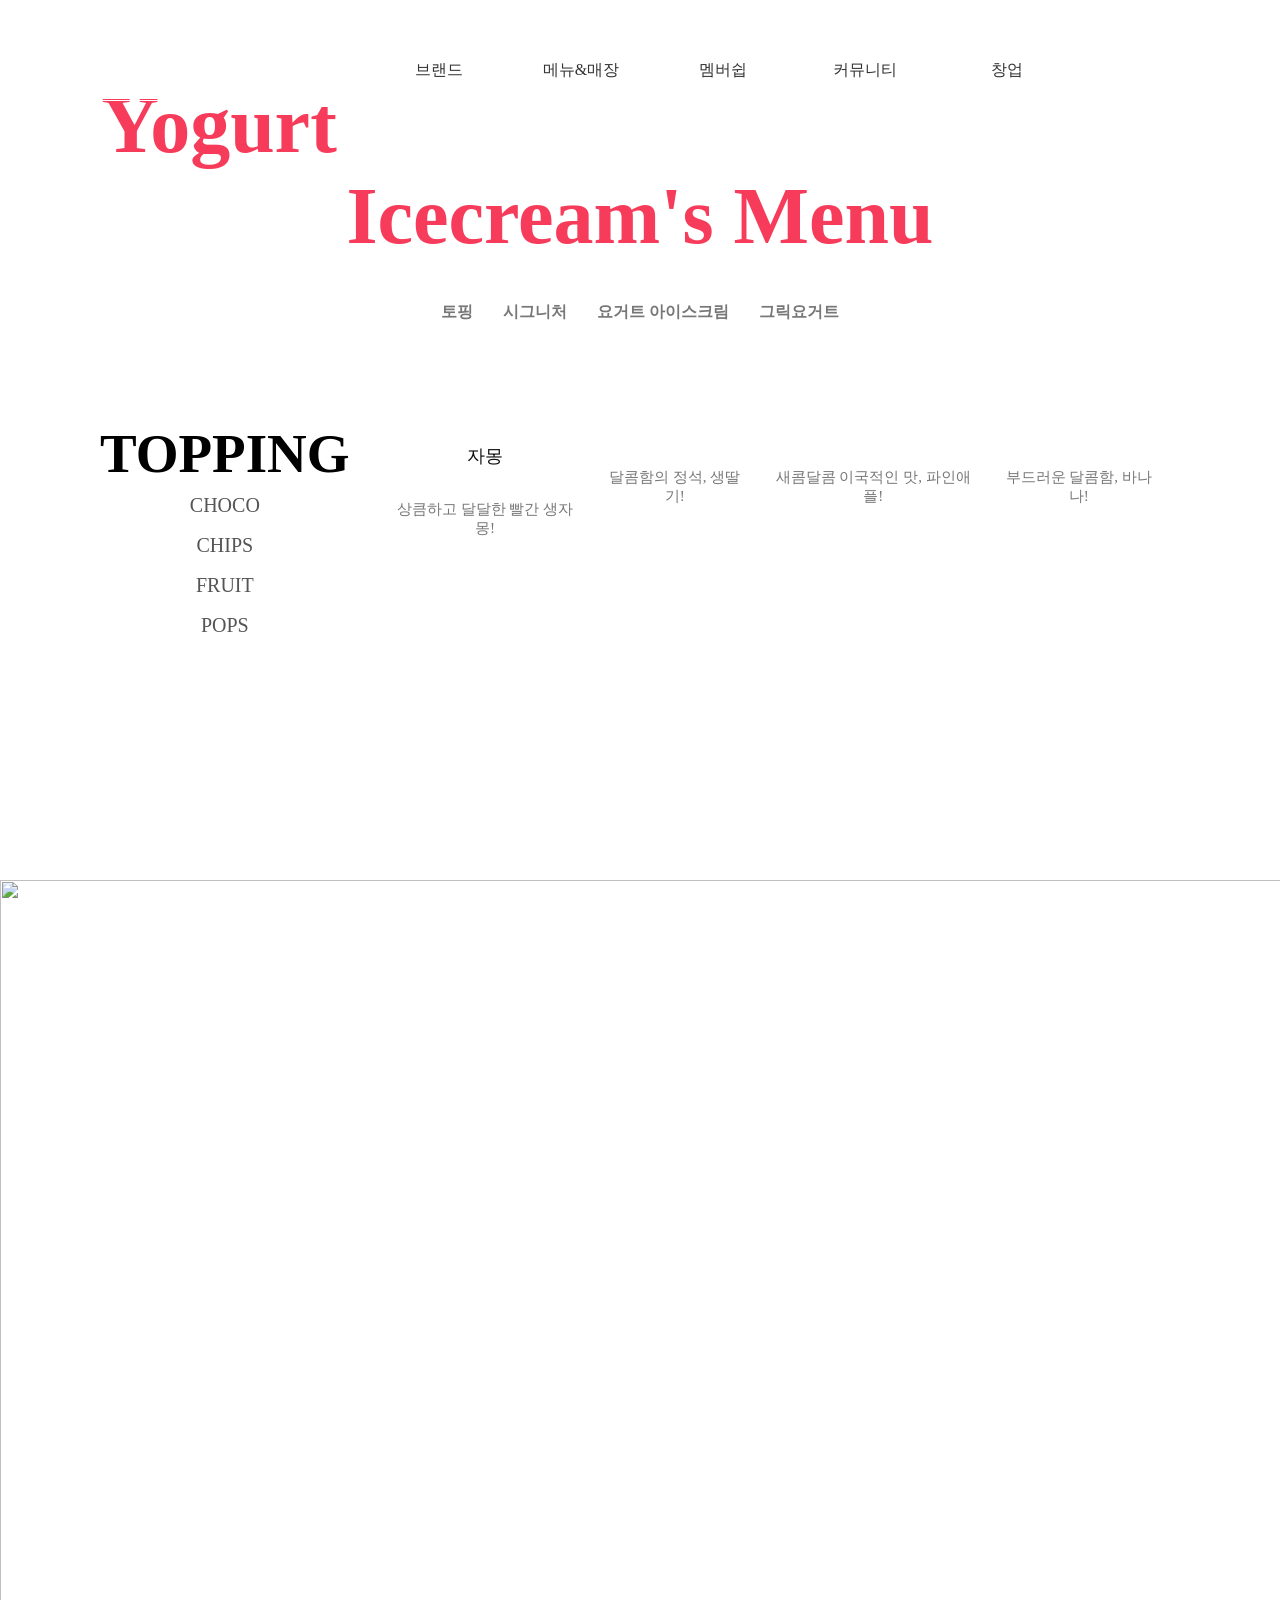
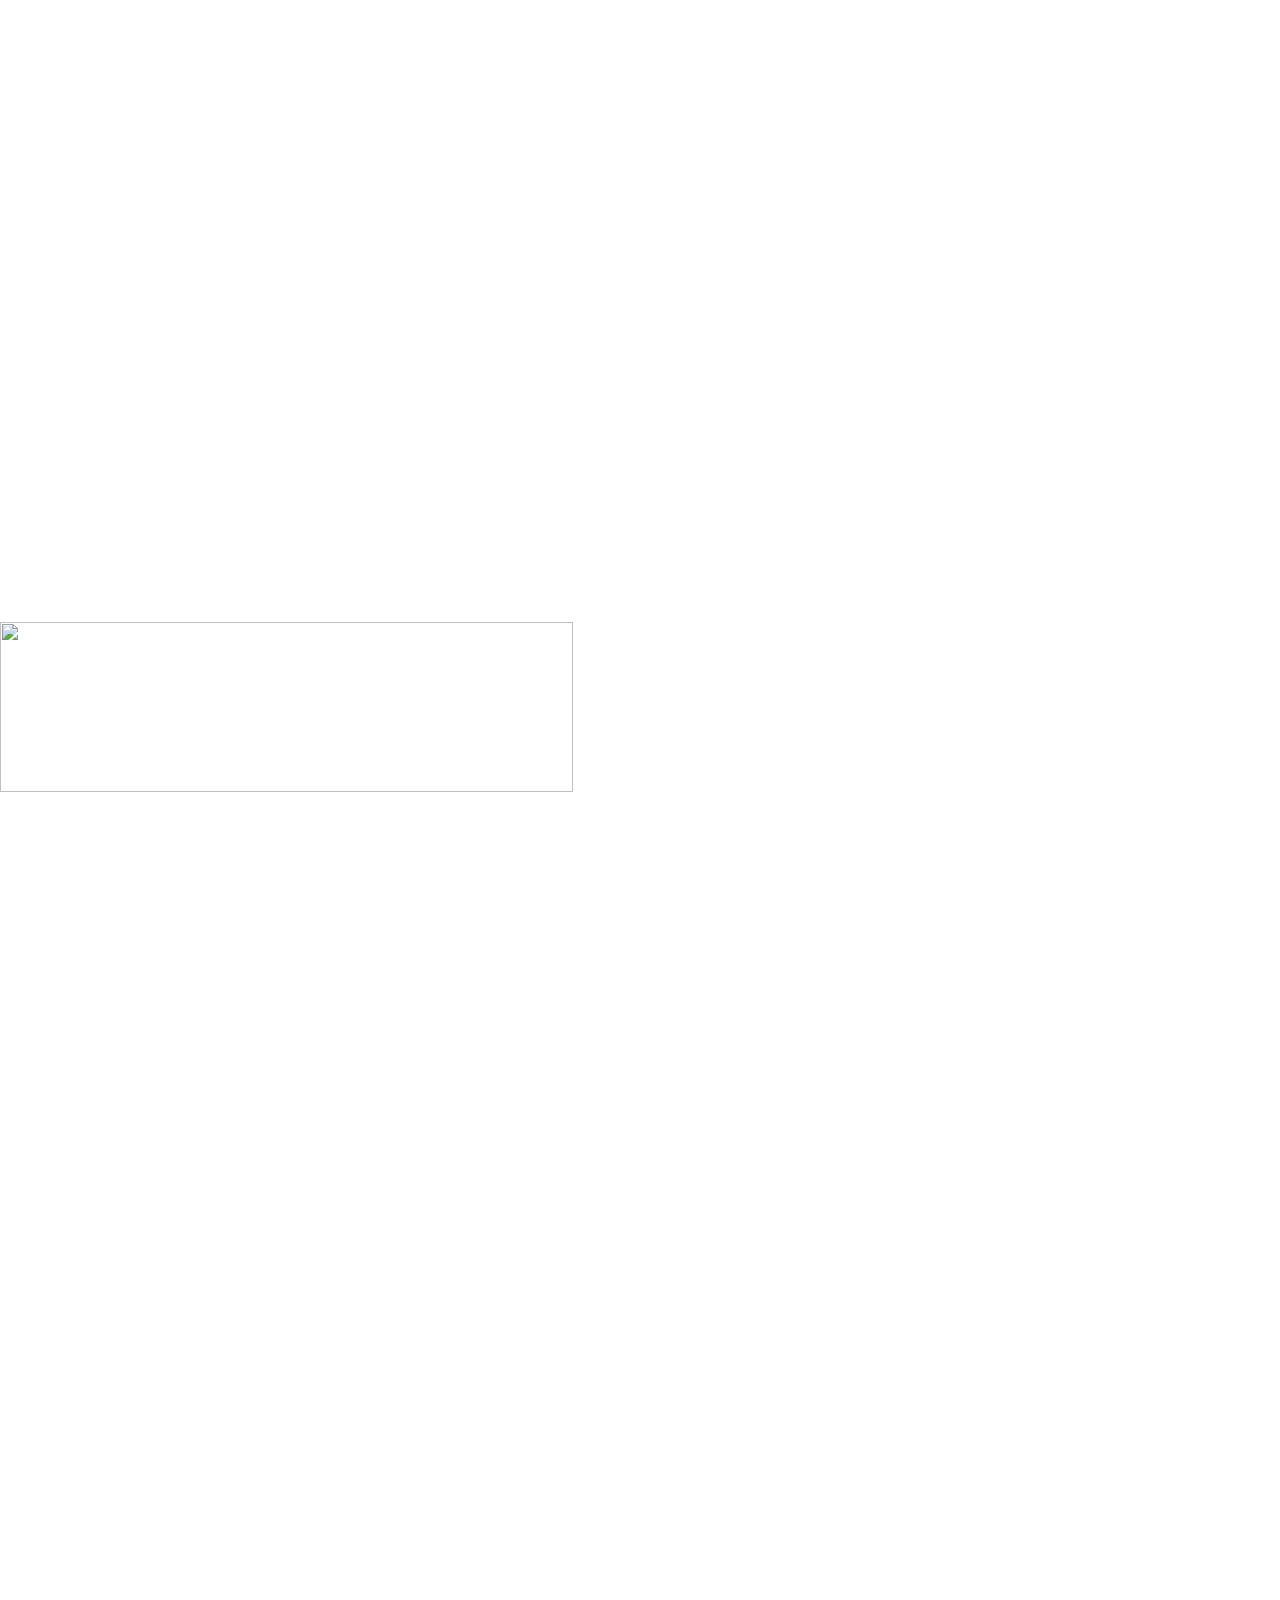
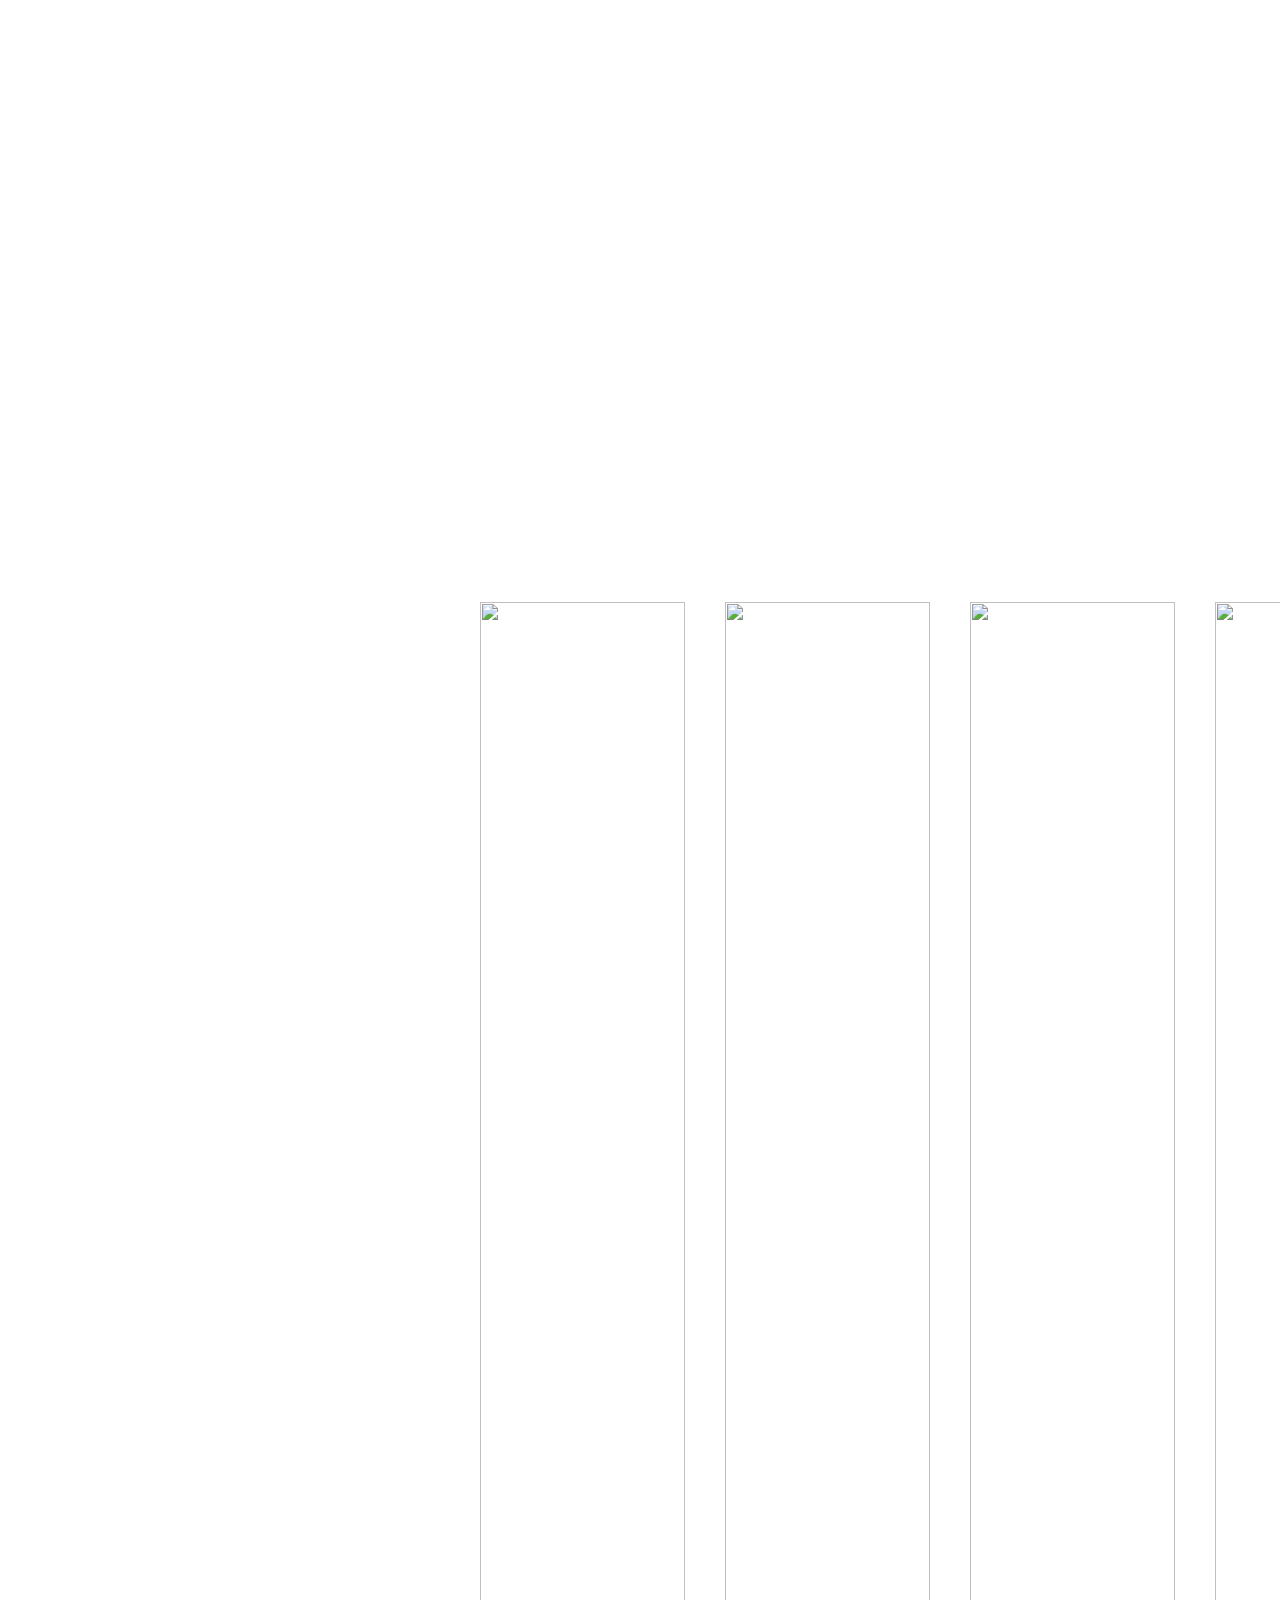
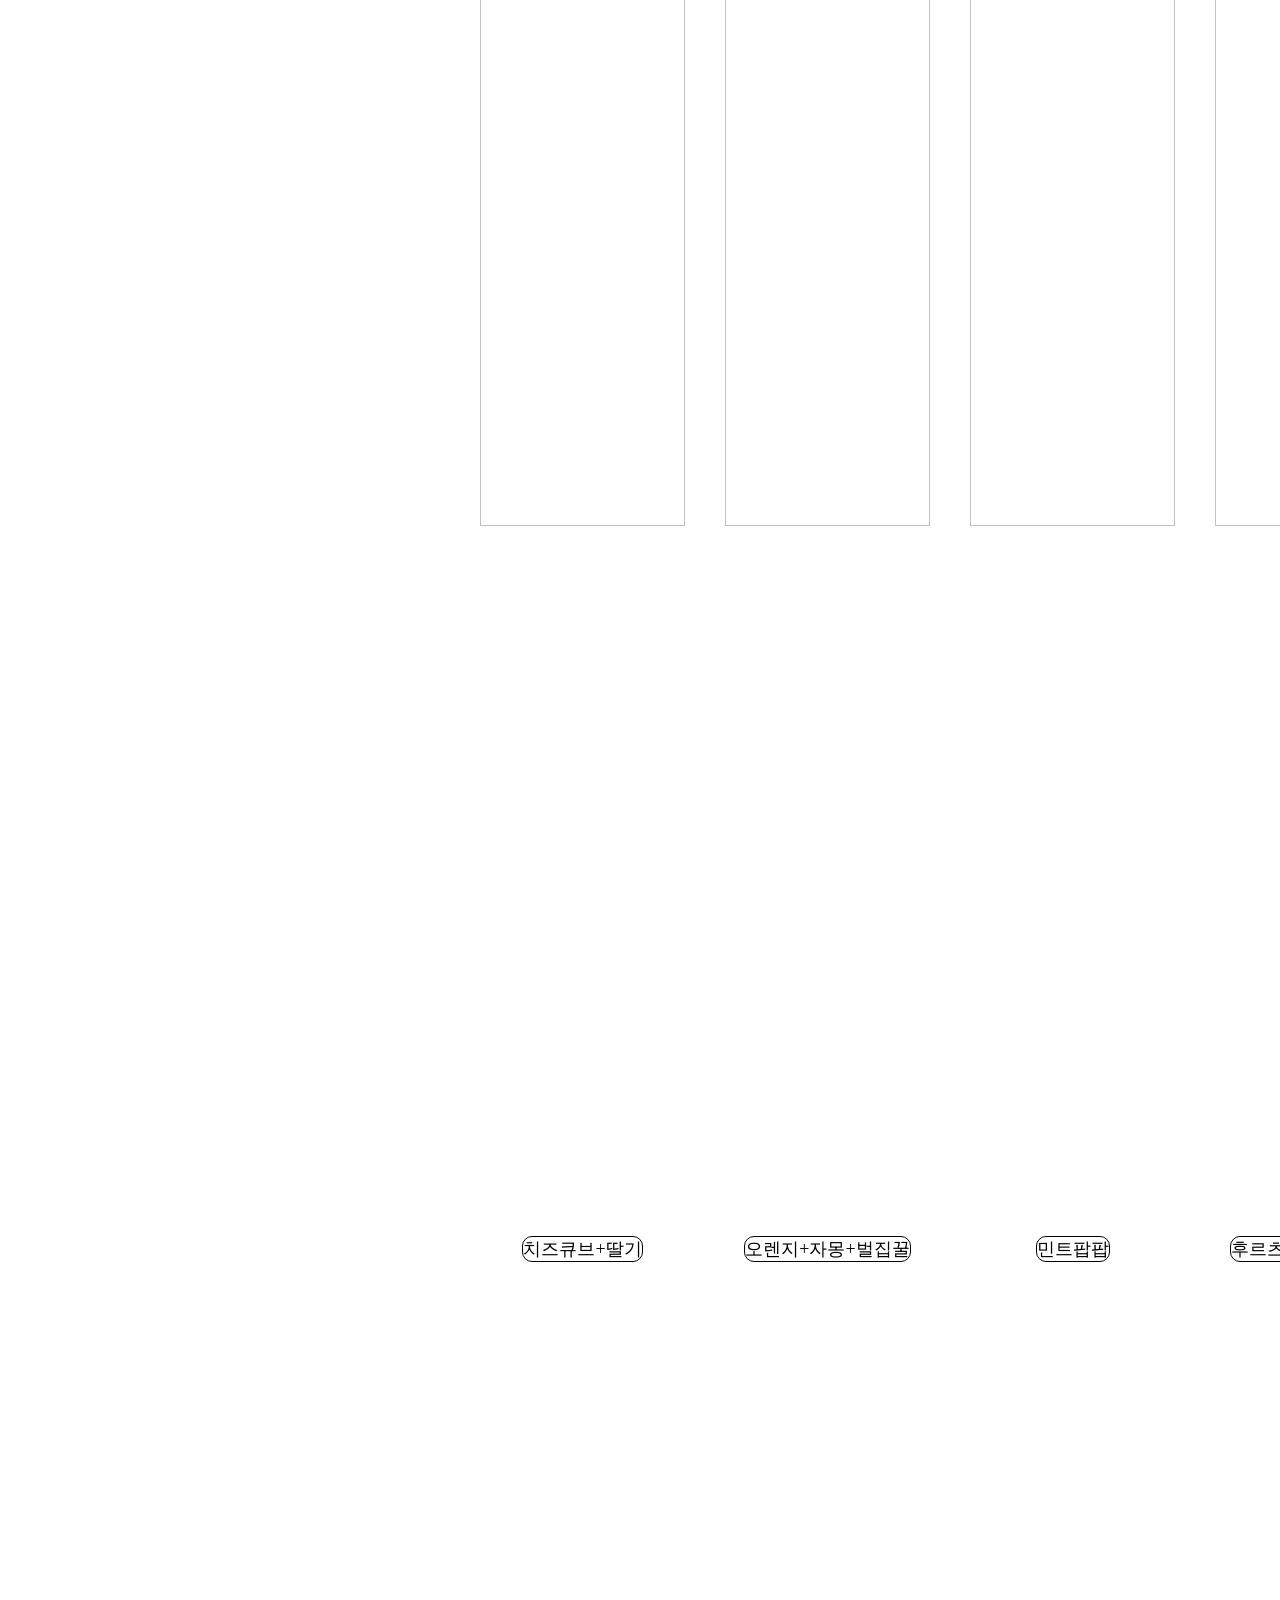
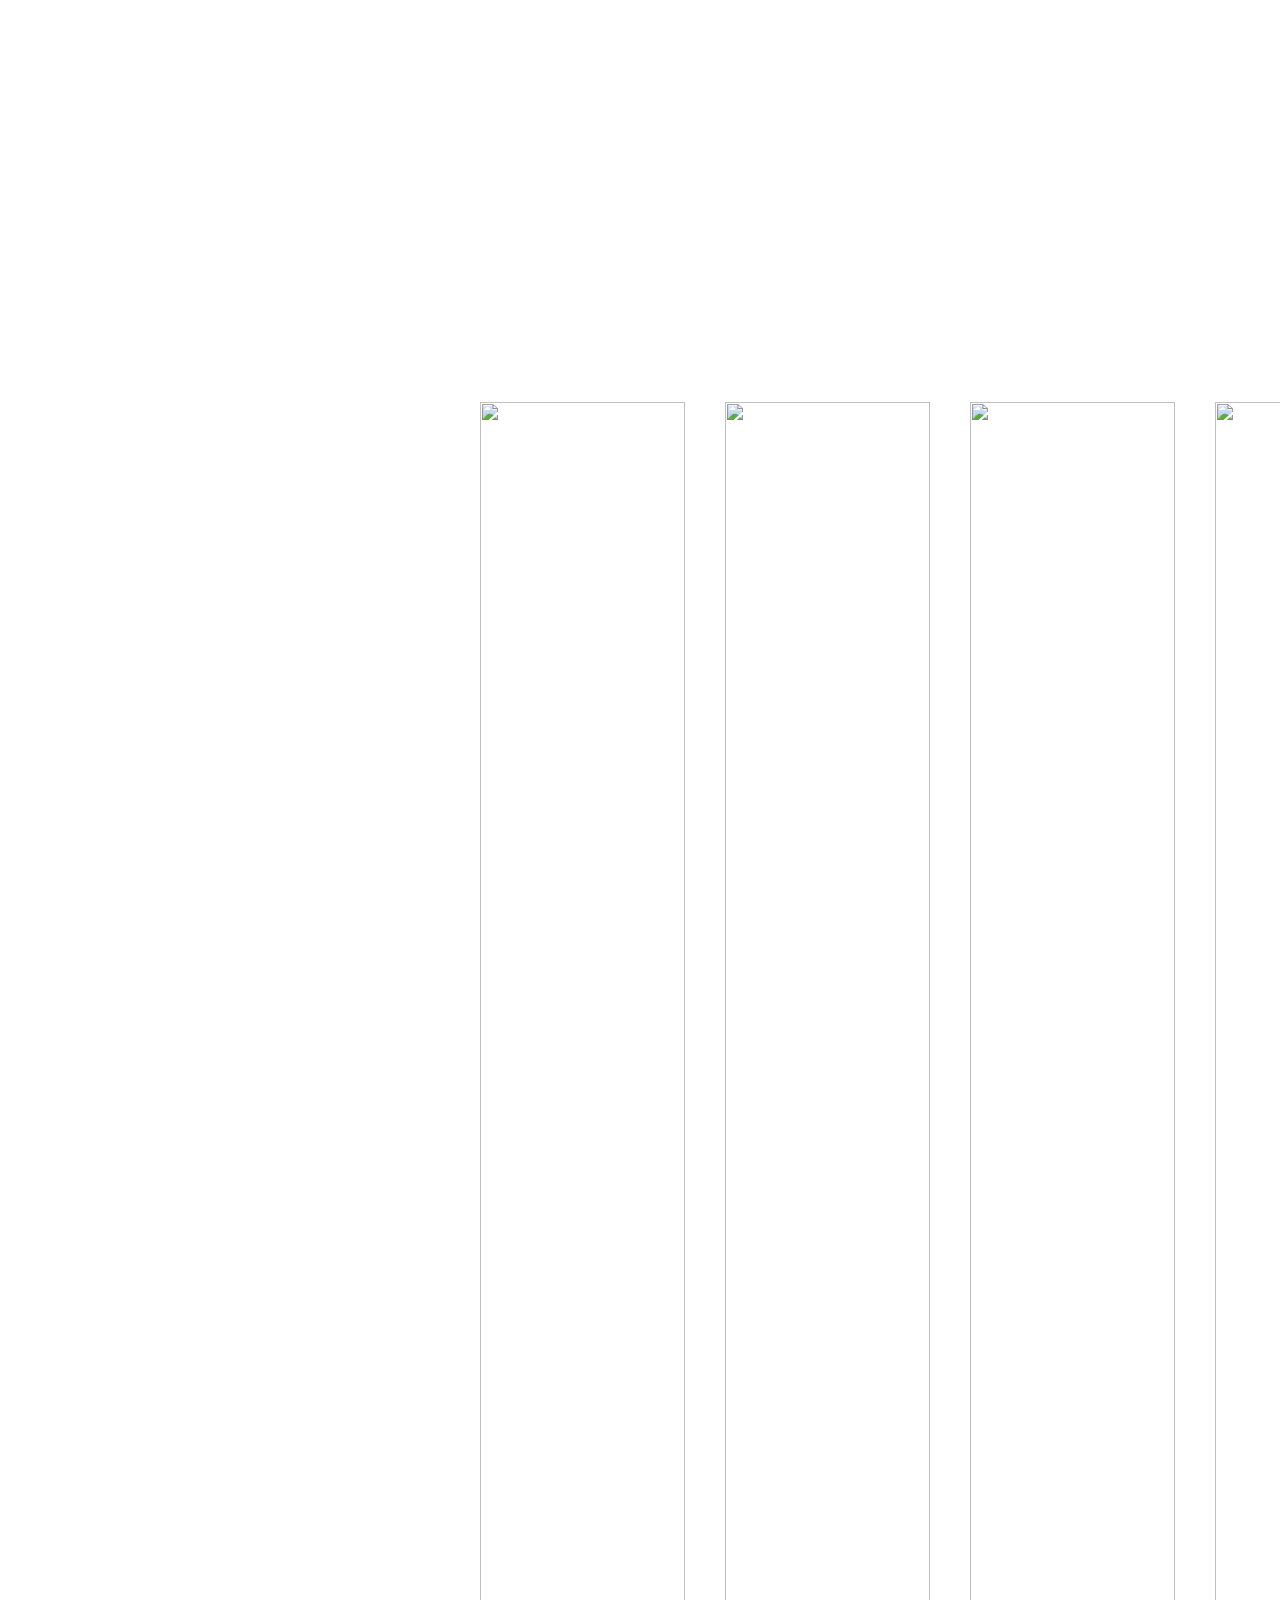
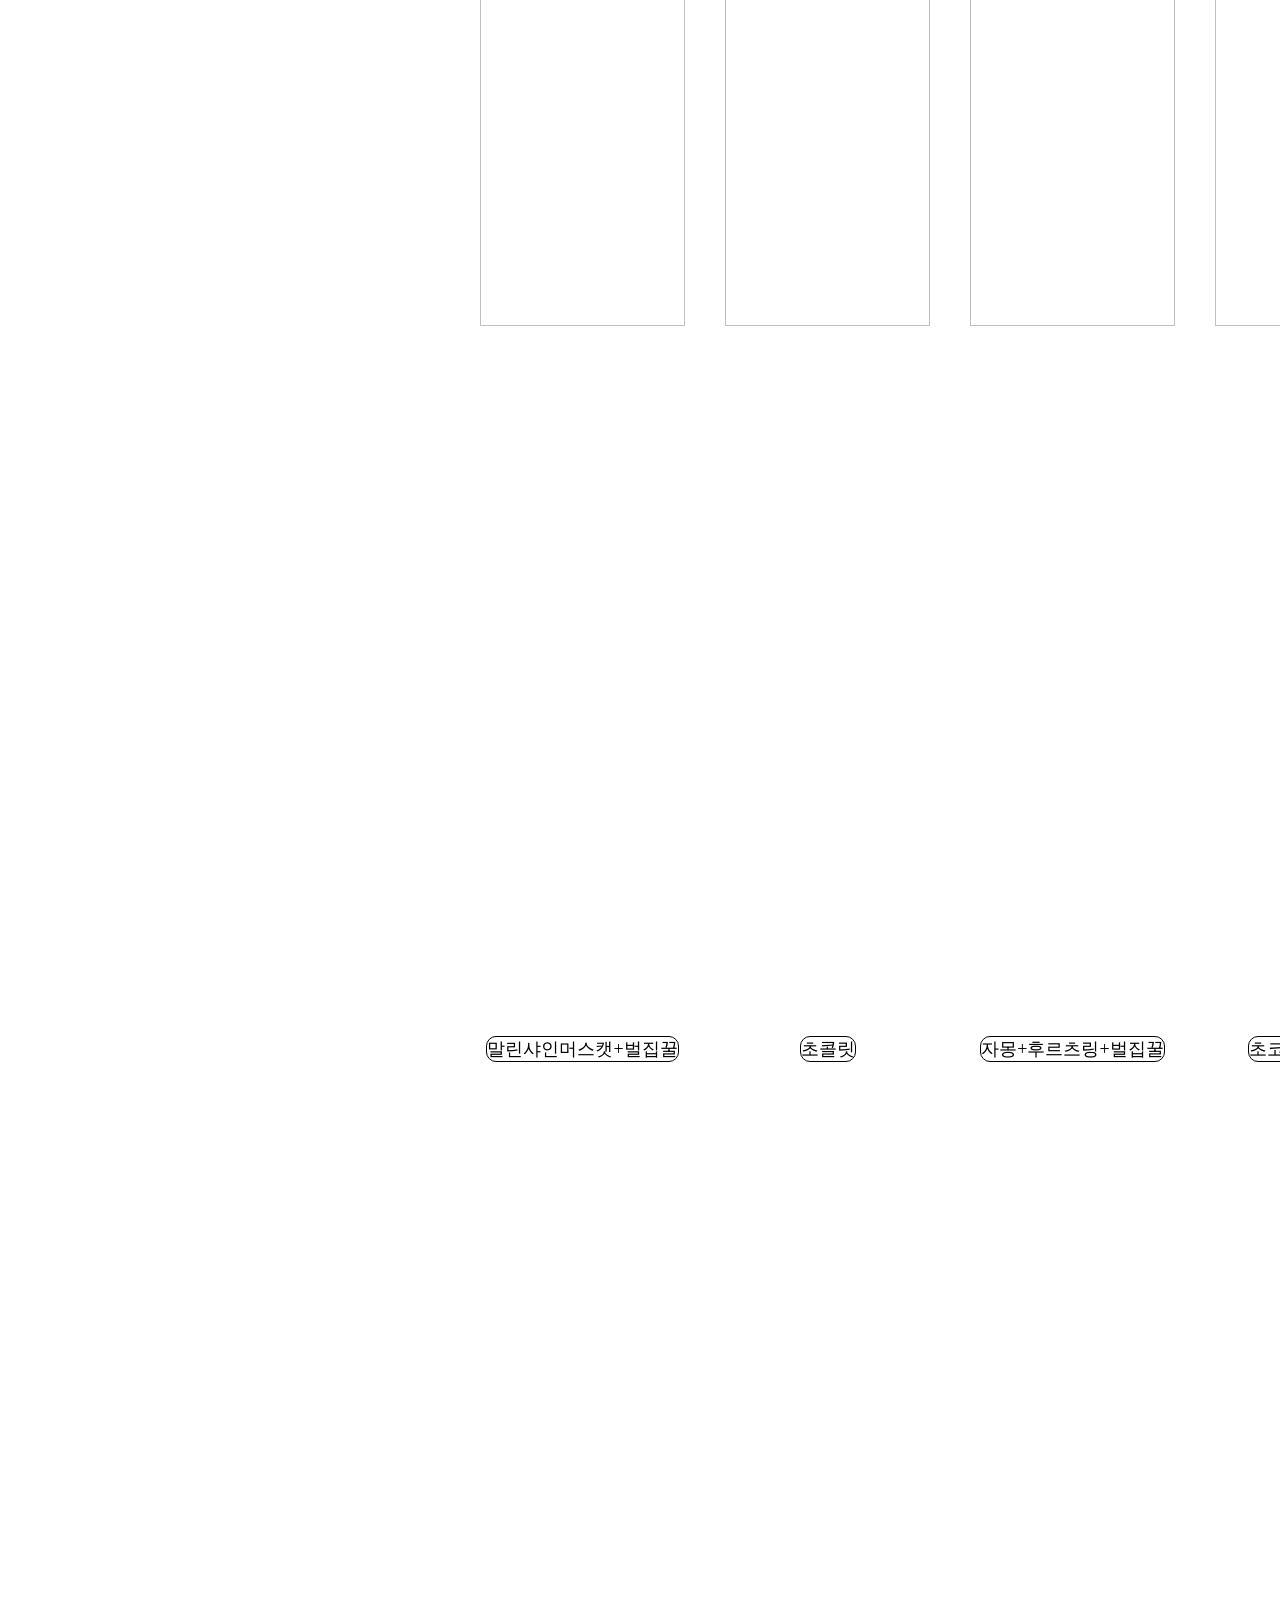
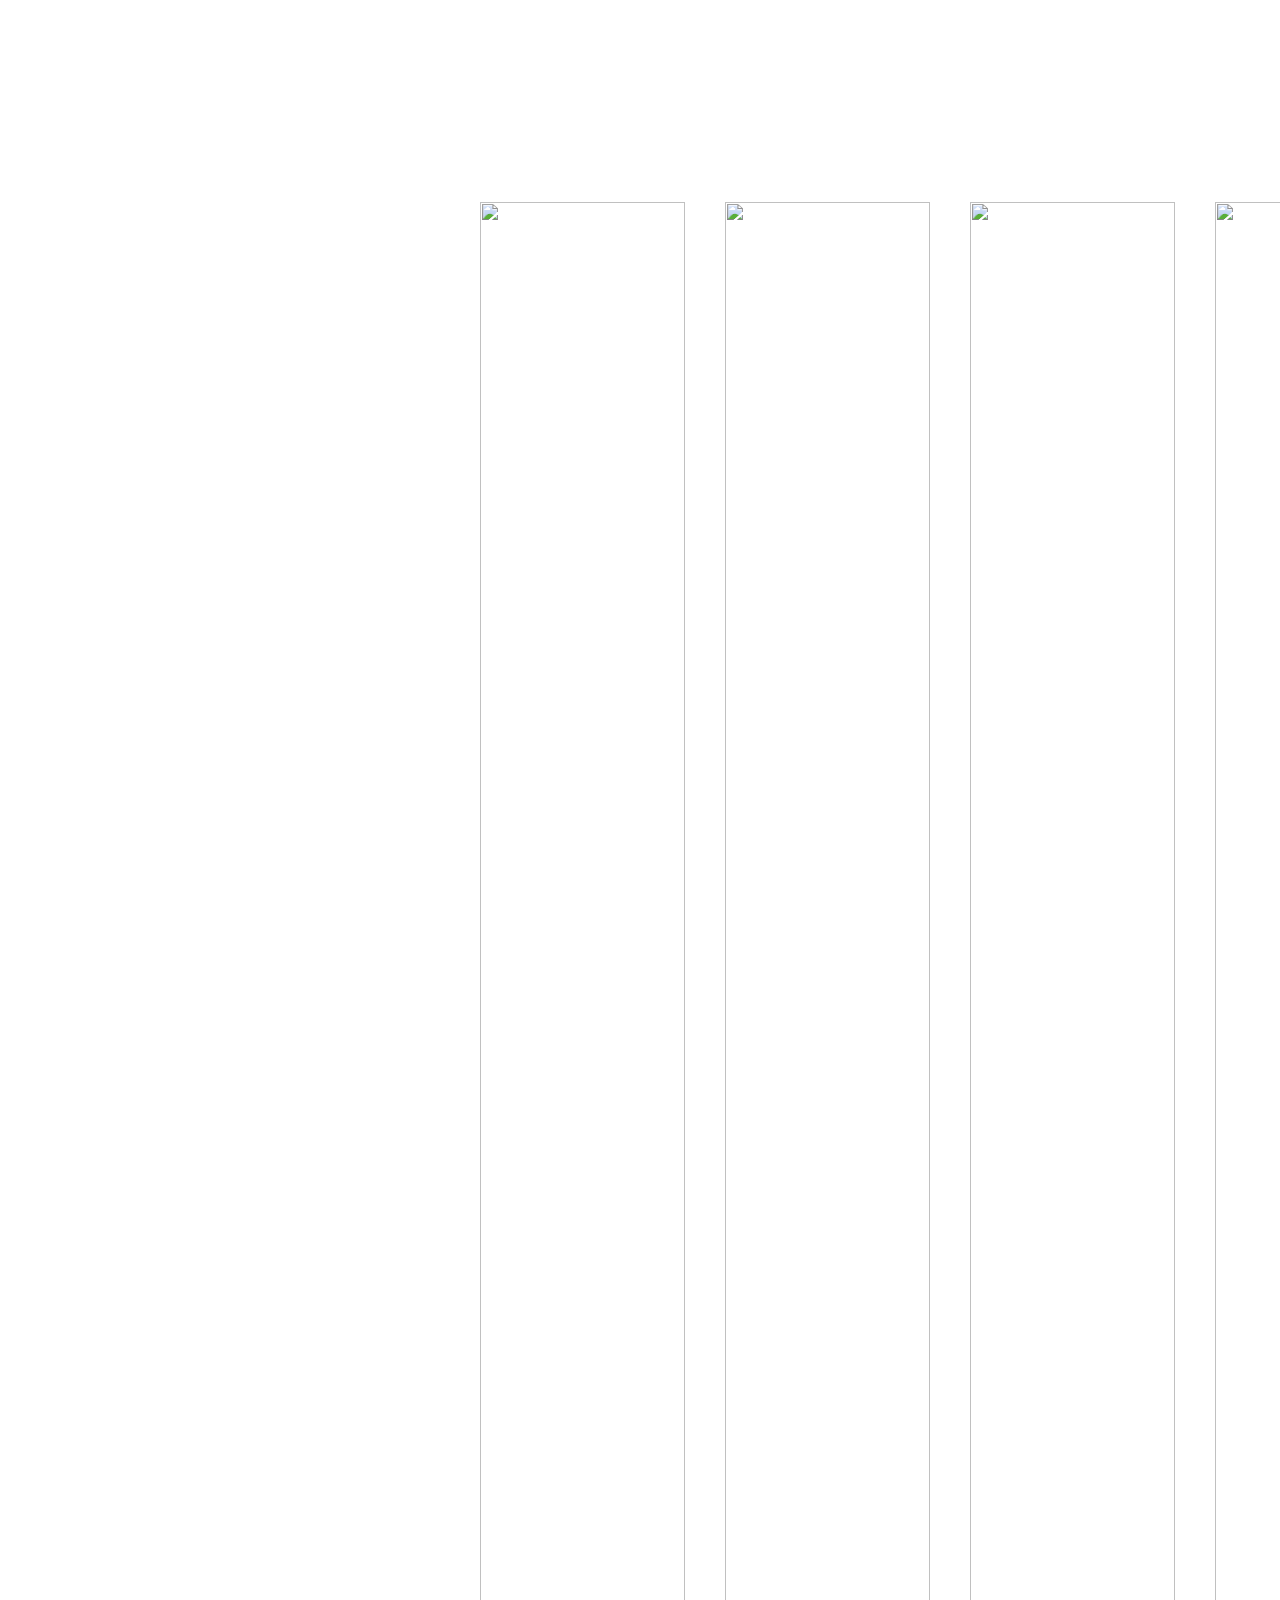
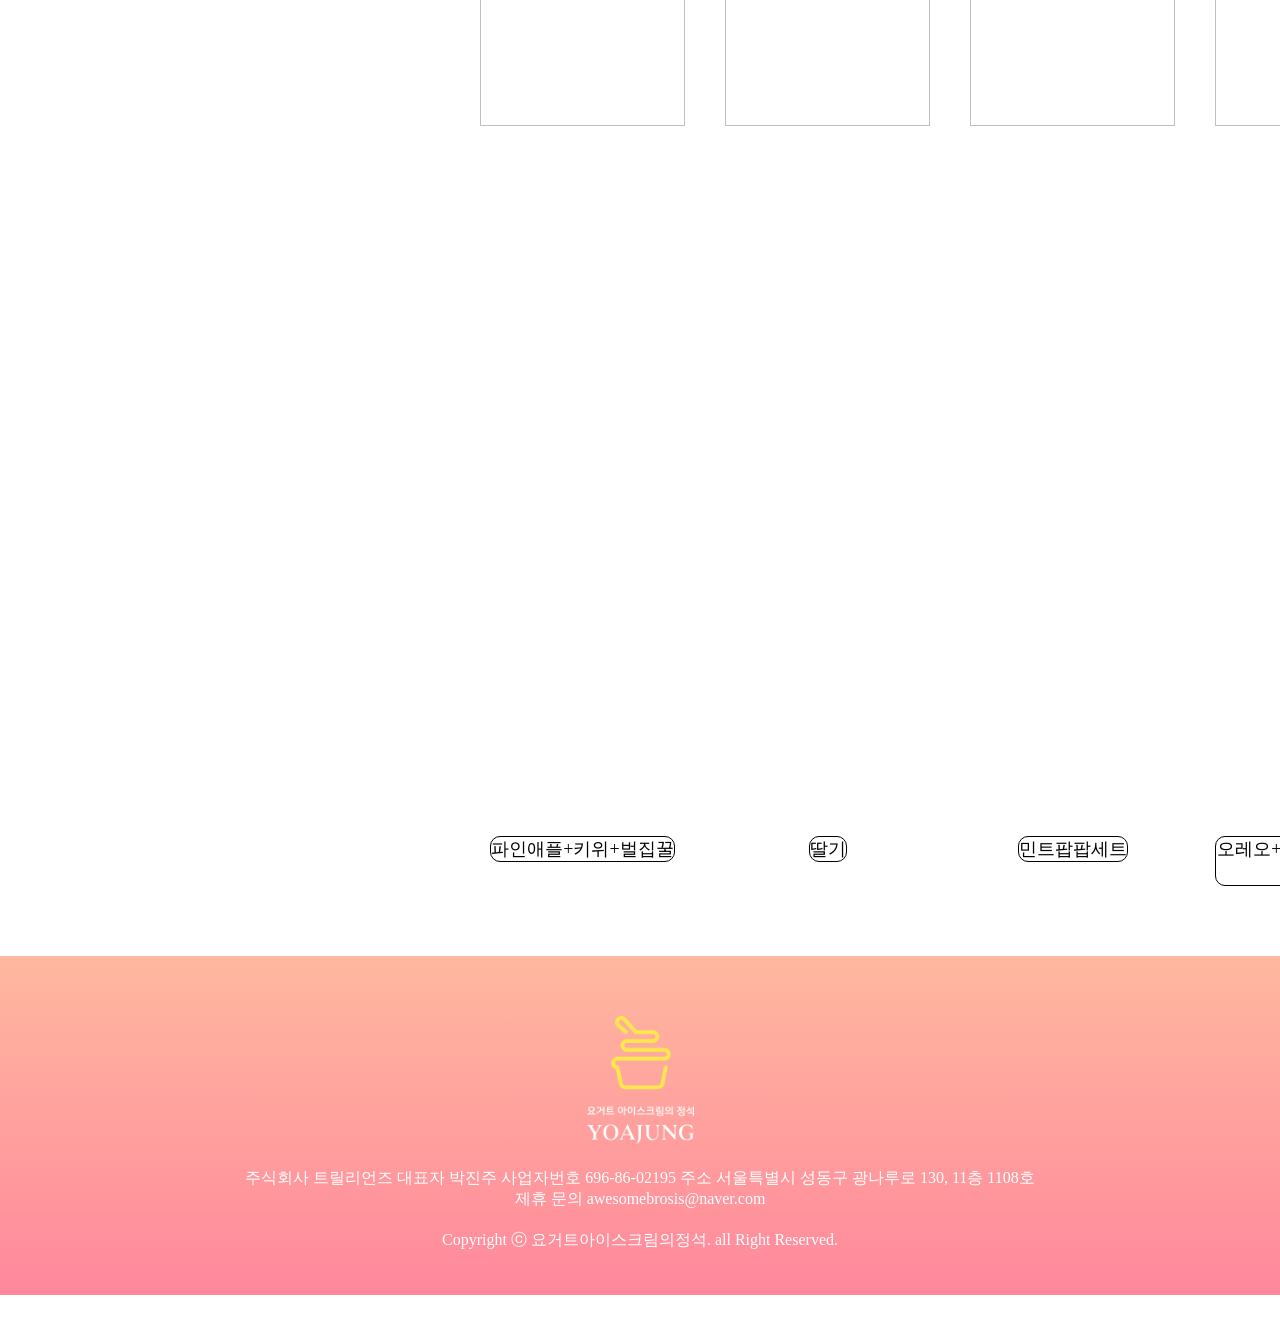
==== 0924요아정.html @ 4941ee75 "first commit" ====
<!DOCTYPE html>
<html lang="ko">
<head>
    <meta charset="UTF-8">
    <meta http-equiv="X-UA-Compatible" content="IE=edge">
    <meta name="viewport" content="width=device-width, initial-scale=1.0">
    <title>Document</title>
    <style>
        *{margin: 0;padding: 0;}
        ul{list-style: none;}
        a{color: #333;text-decoration: none;}
        body{background-color: #fff;}
        #wrap{width: 100%; height: 80px;margin: 0 auto;}
        #wrap header{height: 80px;}
        #wrap header .top{width: 1200px;margin: 0 auto;}
        #wrap .logo{float: left;width: 128px; height: 80px;position: relative;top: 15px;}
        #wrap .logo a{display: block;width: 100%;height: 100%;background-image: url(images/logonew.png);background-repeat: no-repeat;background-size: 128px 80px;position: absolute;top: 50%;transform: translateY(-50%);}
        /* 로고그림 부위 정한거임 */
        #wrap .menu{float: right;padding: 20px;}
        #wrap .menu > ul{height: 50px;}
        #wrap .menu > ul > li{float: left;position: relative;width: 142px;}
        #wrap .menu > ul > li:last-child a{padding: 20px;}
        #wrap .menu > ul > li:nth-child(6) a{width: 102px;height: 40px;}
        #wrap .menu > ul > li > a{display: block;line-height: 100px;text-align: center;}
        #wrap .menu > ul > li > a:hover{color: #F63C5A;font-weight: bold;}
        #wrap .menu > ul > li > a::after{content: "";position: absolute;left: 30px; bottom: 0;width: 60%;height: 10px;border-radius: 20px 20px 0 0 ; background-color: #FFE7E7;transform: scaleX(0);transition: 0.5s;}
        #wrap .menu > ul > li:hover > a::after{transform: scaleX(1);}
        #wrap .menu > ul .sub{height: 0;overflow: hidden;transition: 0.5s;position: absolute;left: 0;top: 100px;width: 100%;z-index: 1;}
        #wrap .menu > ul:hover .sub{height: 320px;padding: 20px 0;}
        #wrap .menu > ul .sub li{line-height: 40px;text-align: center;}
        #wrap .menu > ul .sub li:hover a{color: #F63C5A;display: block;}
        .bg{position: absolute;left: 0;top: 100px;background-color: #fff;width: 100%;height: 0;transition: 0.5s;border-top: 1px solid transparent;}
        /*#wrap .mainbox{width: 960px;height: 175px;}*/
        #wrap .mainbox{width: 1100px;height: 180px;margin: 0 auto;}
        #wrap .mainbox .main_menu h2{font-size: 80px;font-weight: bold; color: #F63C5A;text-align: center;}
        #wrap .mainbox .menulist{width: 529px;height: 30px; margin: 0 auto;padding: 40px 0;}
        #wrap .mainbox .menulist ul{display: flex;justify-content: center;gap: 30px;font-weight: bold;}/*한글_작은토핑시그니처*/
        #wrap .mainbox .menulist ul li a{color: #777;}
        #wrap .mainbox .menulistbox{display: flex;margin: 0 auto;justify-content: center;padding: 50px 0;}/*토핑사진줄*/
        #wrap .mainbox .menulistbox .txt{text-align: center;width: 286px;height: 317px;}/*영어_작은토핑초코*/
        #wrap .mainbox .menulistbox .txt h3{font-size: 55px;
    }/*영어_큰토핑*/
        #wrap .mainbox .menulistbox .txt p{font-size: 20px;color: #555;line-height: 40px;}/*영어_작은초코칩*/
        #wrap .mainbox .imgbox{display: flex;justify-content: center;position: relative;}
        #wrap .mainbox .imgbox ul{padding: 0 10px;text-align: center;}
        #wrap .mainbox .imgbox ul:nth-child(1) img{}
        #wrap .mainbox .imgbox ul li > p{font-size: 18px;color: #111;}
        #wrap .mainbox .imgbox ul li:nth-child(2) img{padding: 10px;}
        #wrap .mainbox .imgbox ul p{font-size: 15px;color: #777;padding: 4px;}

        #wrap .middle{width: 1900px;}
        #wrap .middle img:first-child{width: 100%;height: 1524px; padding: 700px 0;}
        #wrap .middle img:nth-child(2){}
        #wrap .middle .text img{width: 573px;height: 170px;}

        #wrap .bottom{width: 100%;height: 339px; background: linear-gradient(#FFB89F, #FF889C);}
        #wrap .bottom ul li{color: #fff;}
        #wrap .bottom ul li:last-child{padding: 20px;}
        #wrap .bottom ul li img{width: 107px;padding-bottom: 20px;}
        #wrap .bottom ul{text-align: center;padding: 60px;}

        .allmenubox{width: 1200px;height: 100%;display: flex;justify-content: center;align-items: center;margin: 0 auto;}
        .allmenubox .menus{display: grid;grid-template-columns: repeat(4,1fr);grid-template-rows: repeat(6,auto);gap: 20px;width: 80%;}
        .item{display: flex;flex-direction: column;align-items: center;padding: 10px;font-size: 18px;text-align: center;}
        .item img{width: 237px;height: 237px;object-fit: contain;margin-bottom: 10px;}
        .item p{margin: 0;border: 1px solid #000;border-radius: 10px;}

    </style>
</head>
<body>
    <div id="wrap">
    <header>
        <div class="top">
        <div class="logo"><a href="#"></a></div>
        <div class="menu">
            <ul>
                <li><a href="#">브랜드</a>
                <ul class="sub">
                    <li><a href="#">브랜드소개</a></li>
                </ul>
            </li>
                <li><a href="#">메뉴&매장</a>
                <ul class="sub">
                    <li><a href="#">메뉴</a></li>
                    <li><a href="#">매장</a></li>
                </ul>
            </li>
                <li><a href="#">멤버쉽</a>
                <ul class="sub">
                    <li><a href="#">멤버쉽 혜택</a></li>
                    <li><a href="#">멤버쉽 단계</a></li>
                    <li><a href="#">앱APP</a></li>
                </ul>
            </li>
                <li><a href="#">커뮤니티</a>
                <ul class="sub">
                    <li><a href="#">공지사항</a></li>
                    <li><a href="#">이벤트</a></li>
                    <li><a href="#">Q&A</a></li>
                </ul>
                </li>
                <li><a href="#">창업</a>
                    <ul class="sub">
                        <li><a href="#">창업 성공사례</a></li>
                        <li><a href="#">가맹문의</a></li>
                    </ul>
            </li>
                <li><a href="#"><img src="images/ping.png" alt=""></a>
            </li>
            </ul>
        <div class="bg"></div>
    </div>
        </div>
        <div class="mainbox">
            <div class="main_menu"><h2>Yogurt Icecream's Menu</h2></div>
            <div class="menulist">
                <ul>
                    <li><a href="">토핑</a></li>
                    <li><a href="">시그니처</a></li>
                    <li><a href="">요거트 아이스크림</a></li>
                    <li><a href="">그릭요거트</a></li>
                </ul>
            </div>
            <div class="menulistbox">
                <div class="txt">
                    <h3>TOPPING</h3>
                    <p>CHOCO</p>
                    <p>CHIPS</p>
                    <p>FRUIT</p>
                    <p>POPS</p>
                </div>
                <div class="imgbox">
                    <ul>
                        <img src="images/left.png" alt="">
                    </ul>
                    <ul>
                        <li><img src="images/jam.png" alt=""><p>자몽</p></li>
                        <li><img src="images/name_box.png" alt=""></li>
                        <p>상큼하고 달달한 빨간 생자몽!</p>
                    </ul>
                    <ul>
                        <li><img src="images/str.png" alt=""></li>
                        <li><img src="images/name_box.png" alt=""></li>
                        <p>달콤함의 정석, 생딸기!</p>
                    </ul>
                    <ul>
                        <li><img src="images/fin.png" alt=""></li>
                        <li><img src="images/name_box.png" alt=""></li>
                        <p>새콤달콤 이국적인 맛, 파인애플!</p>
                    </ul>
                    <ul>
                        <li><img src="images/jam.png" alt=""></li>
                        <li><img src="images/name_box.png" alt=""></li>
                        <p>부드러운 달콤함, 바나나!</p>
                    </ul>
                    <ul>
                        <img src="images/right.png" alt="">
                    </ul>
                </div>
            </div>
        </div>
        <div class="middle">
            <img src="images/backgroundall.png" alt="">
            <img src="images/yyic.png" alt="">
            <div class="text">
                <img src="images/menutxt.png" alt="">
            </div>
            <div class="allmenubox">
                <div class="menus">
                    <div class="item"><img src="images/m1.png" alt=""><p>치즈큐브+딸기</p></div>
                    <div class="item"><img src="images/m2.png" alt=""><p>오렌지+자몽+벌집꿀</p></div>
                    <div class="item"><img src="images/m3.png" alt=""><p>민트팝팝</p></div>
                    <div class="item"><img src="images/m4.png" alt=""><p>후르츠링+샤인머스캣</p></div>
                    <div class="item"><img src="images/m5.png" alt=""><p>말린샤인머스캣+벌집꿀</p></div>
                    <div class="item"><img src="images/m6.png" alt=""><p>초콜릿</p></div>
                    <div class="item"><img src="images/m7.png" alt=""><p>자몽+후르츠링+벌집꿀</p></div>
                    <div class="item"><img src="images/m8.png" alt=""><p>초코쉘+딸기팝팝</p></div>
                    <div class="item"><img src="images/m9.png" alt=""><p>파인애플+키위+벌집꿀</p></div>
                    <div class="item"><img src="images/m10.png" alt=""><p>딸기</p></div>
                    <div class="item"><img src="images/m11.png" alt=""><p>민트팝팝세트</p></div>
                    <div class="item"><img src="images/m12.png" alt=""><p>오레오+오레오크럼블+몰티져스</p></div>
                </div>
            </div>
        </div>
        <div class="bottom">
            <ul>
                <li><img src="images/footer_01.png" alt=""></li>
                <li>주식회사 트릴리언즈  대표자 박진주   사업자번호 696-86-02195  주소 서울특별시 성동구 광나루로 130, 11층 1108호</li>
                <li>제휴 문의 awesomebrosis@naver.com</li>
                <li>Copyright ⓒ 요거트아이스크림의정석. all Right Reserved.</li>
            </ul>
        </div>
    </header>
    </div>
</body>
</html>
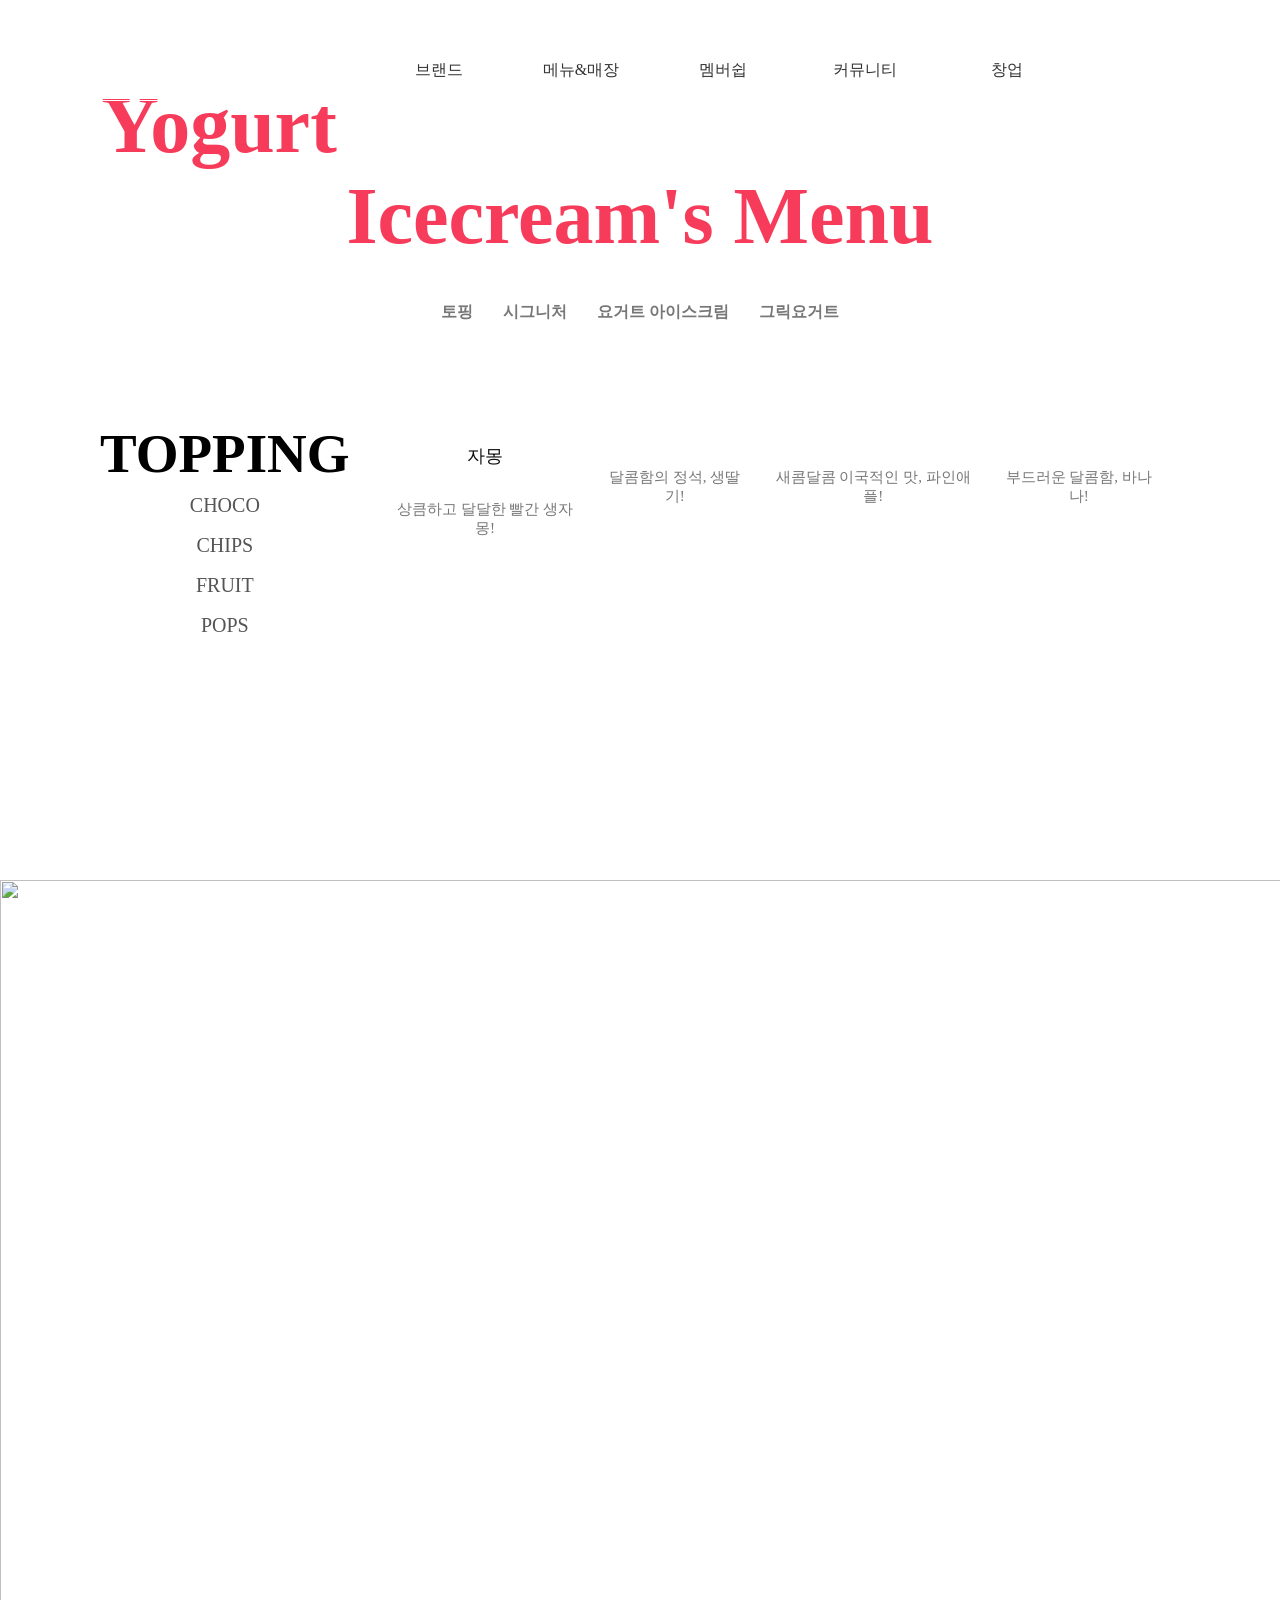
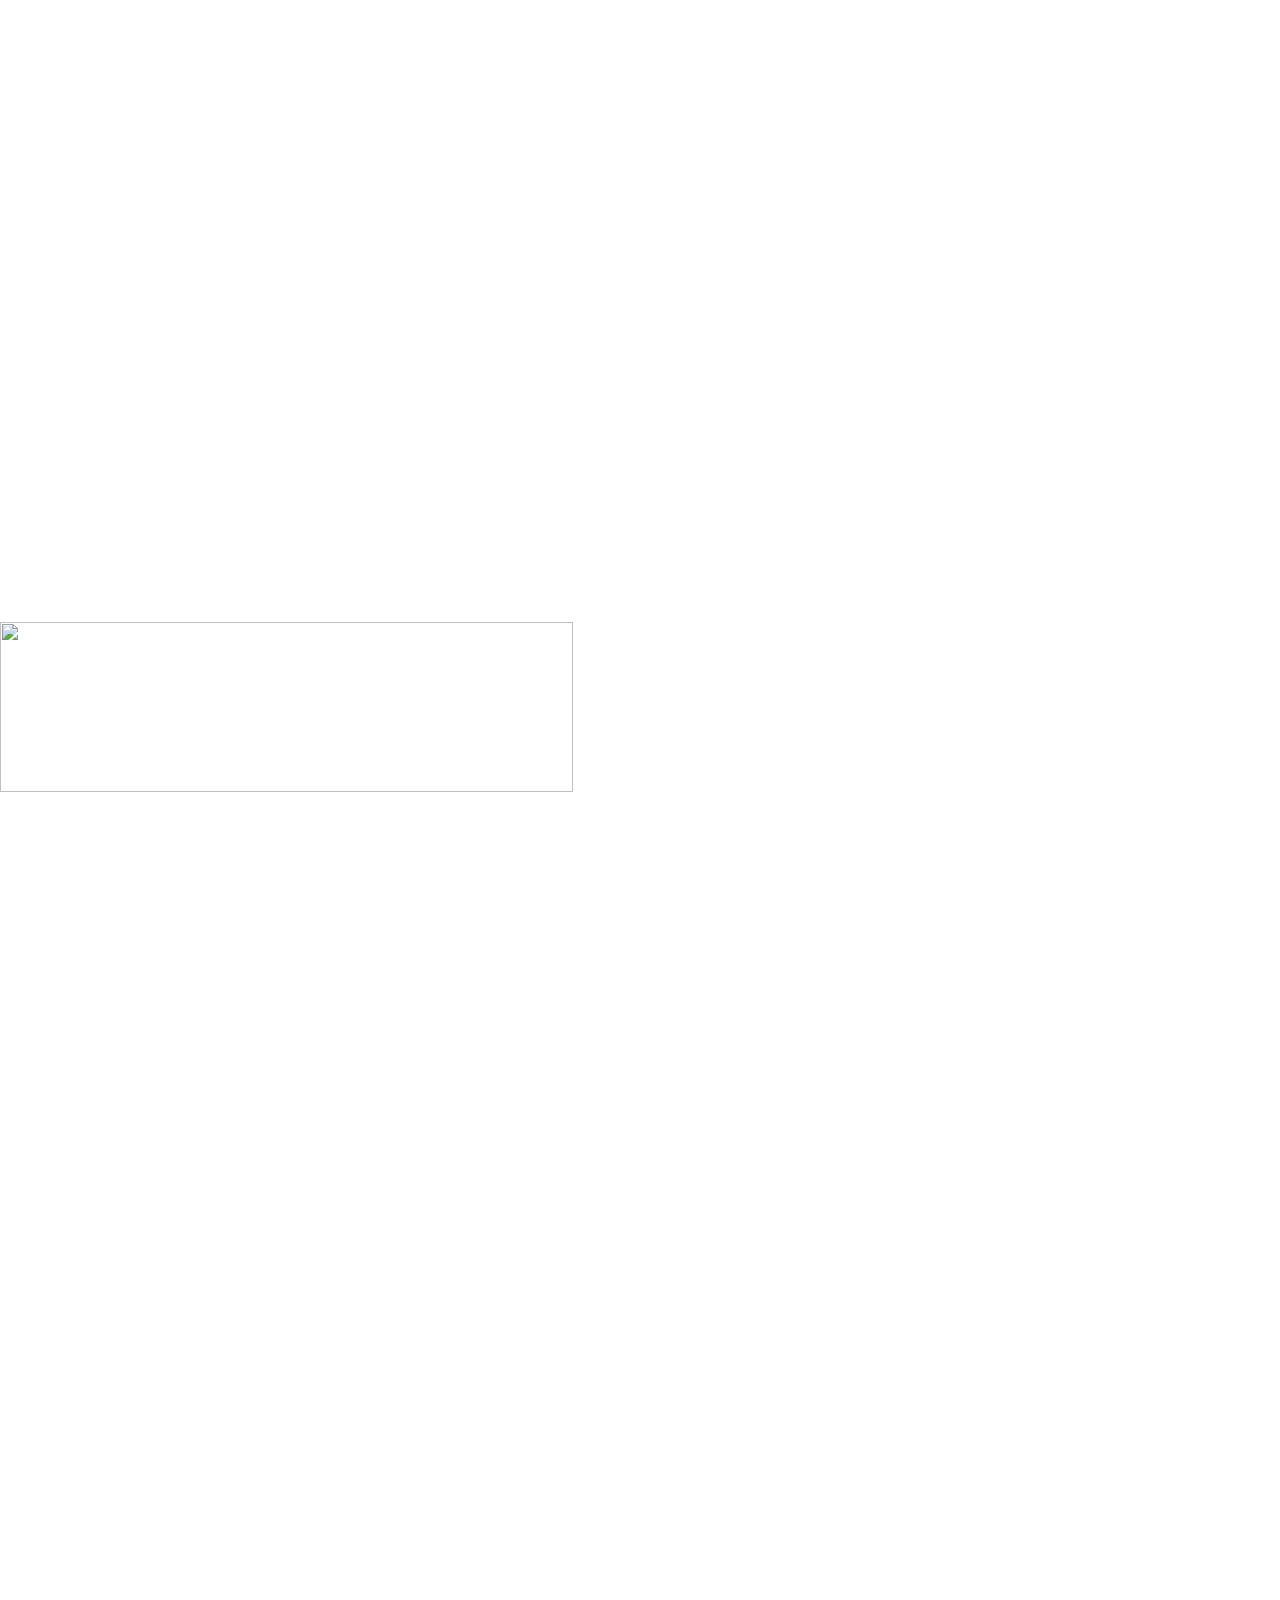
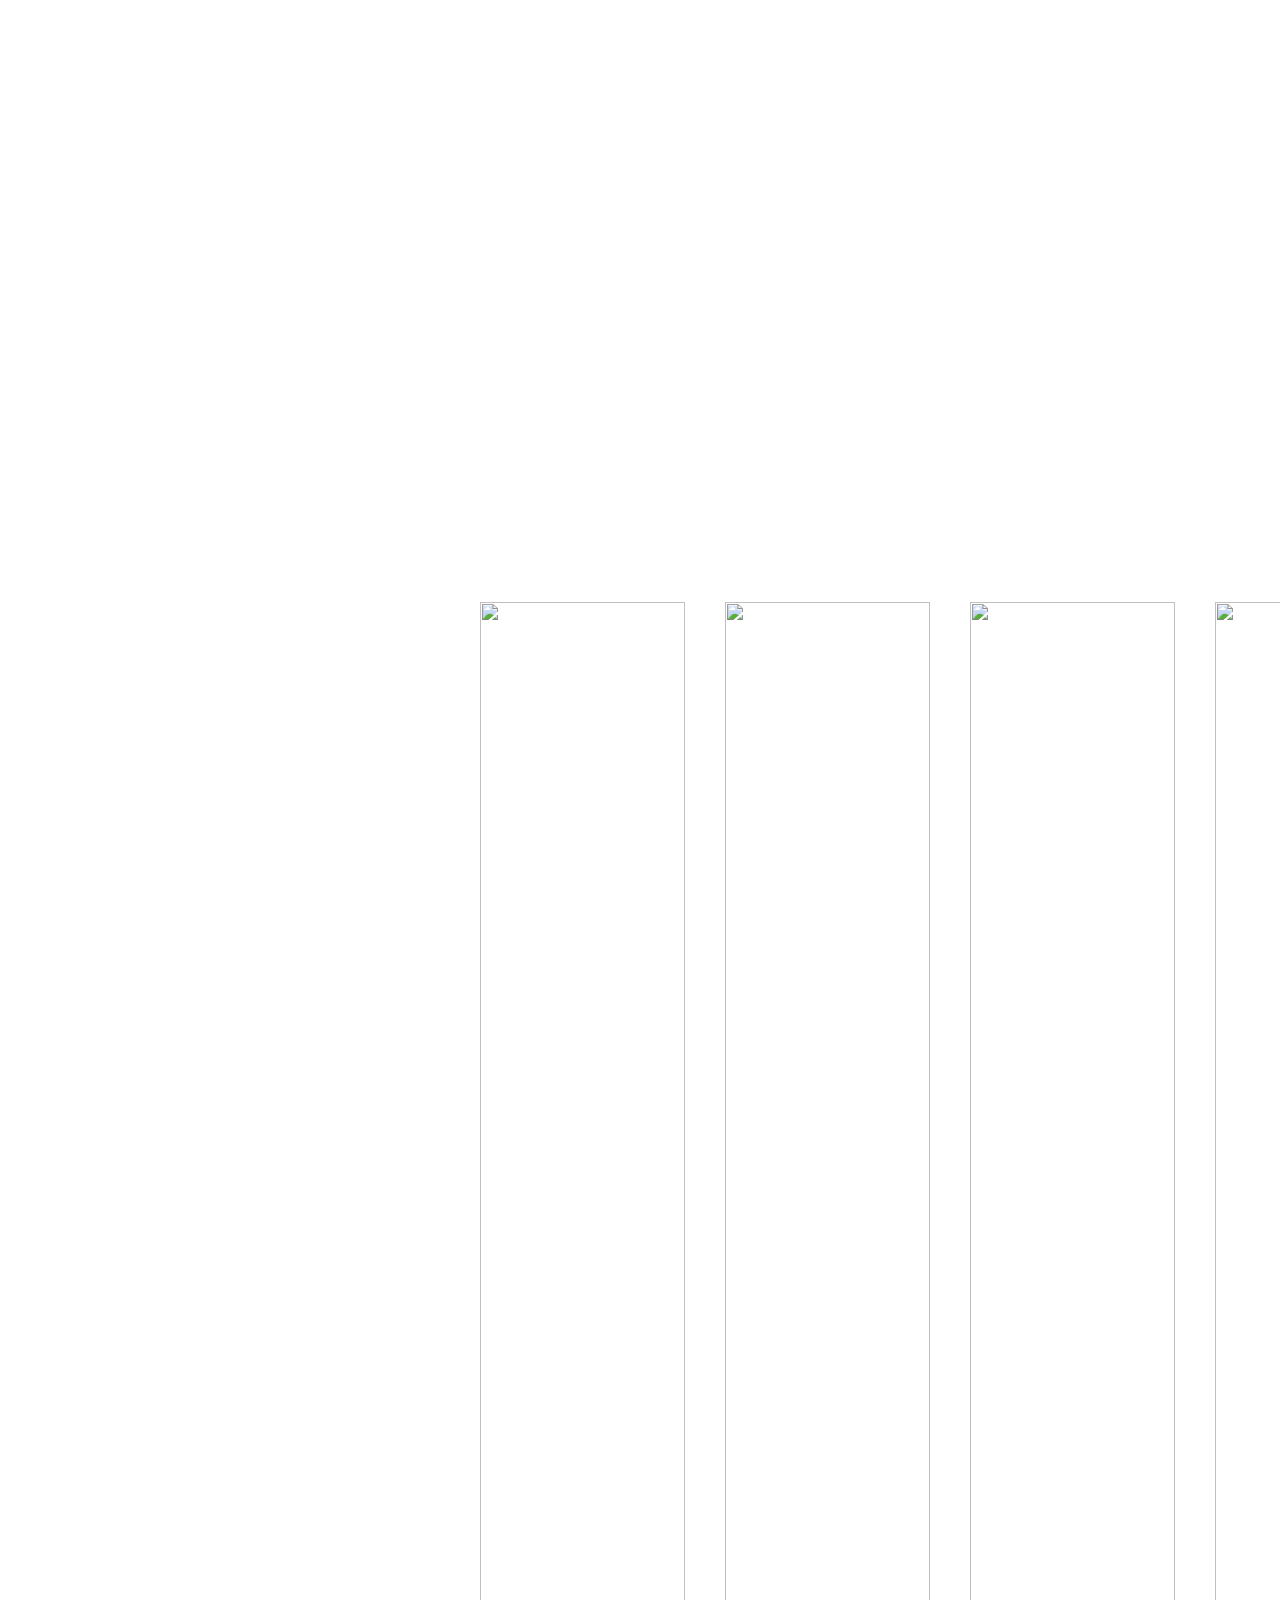
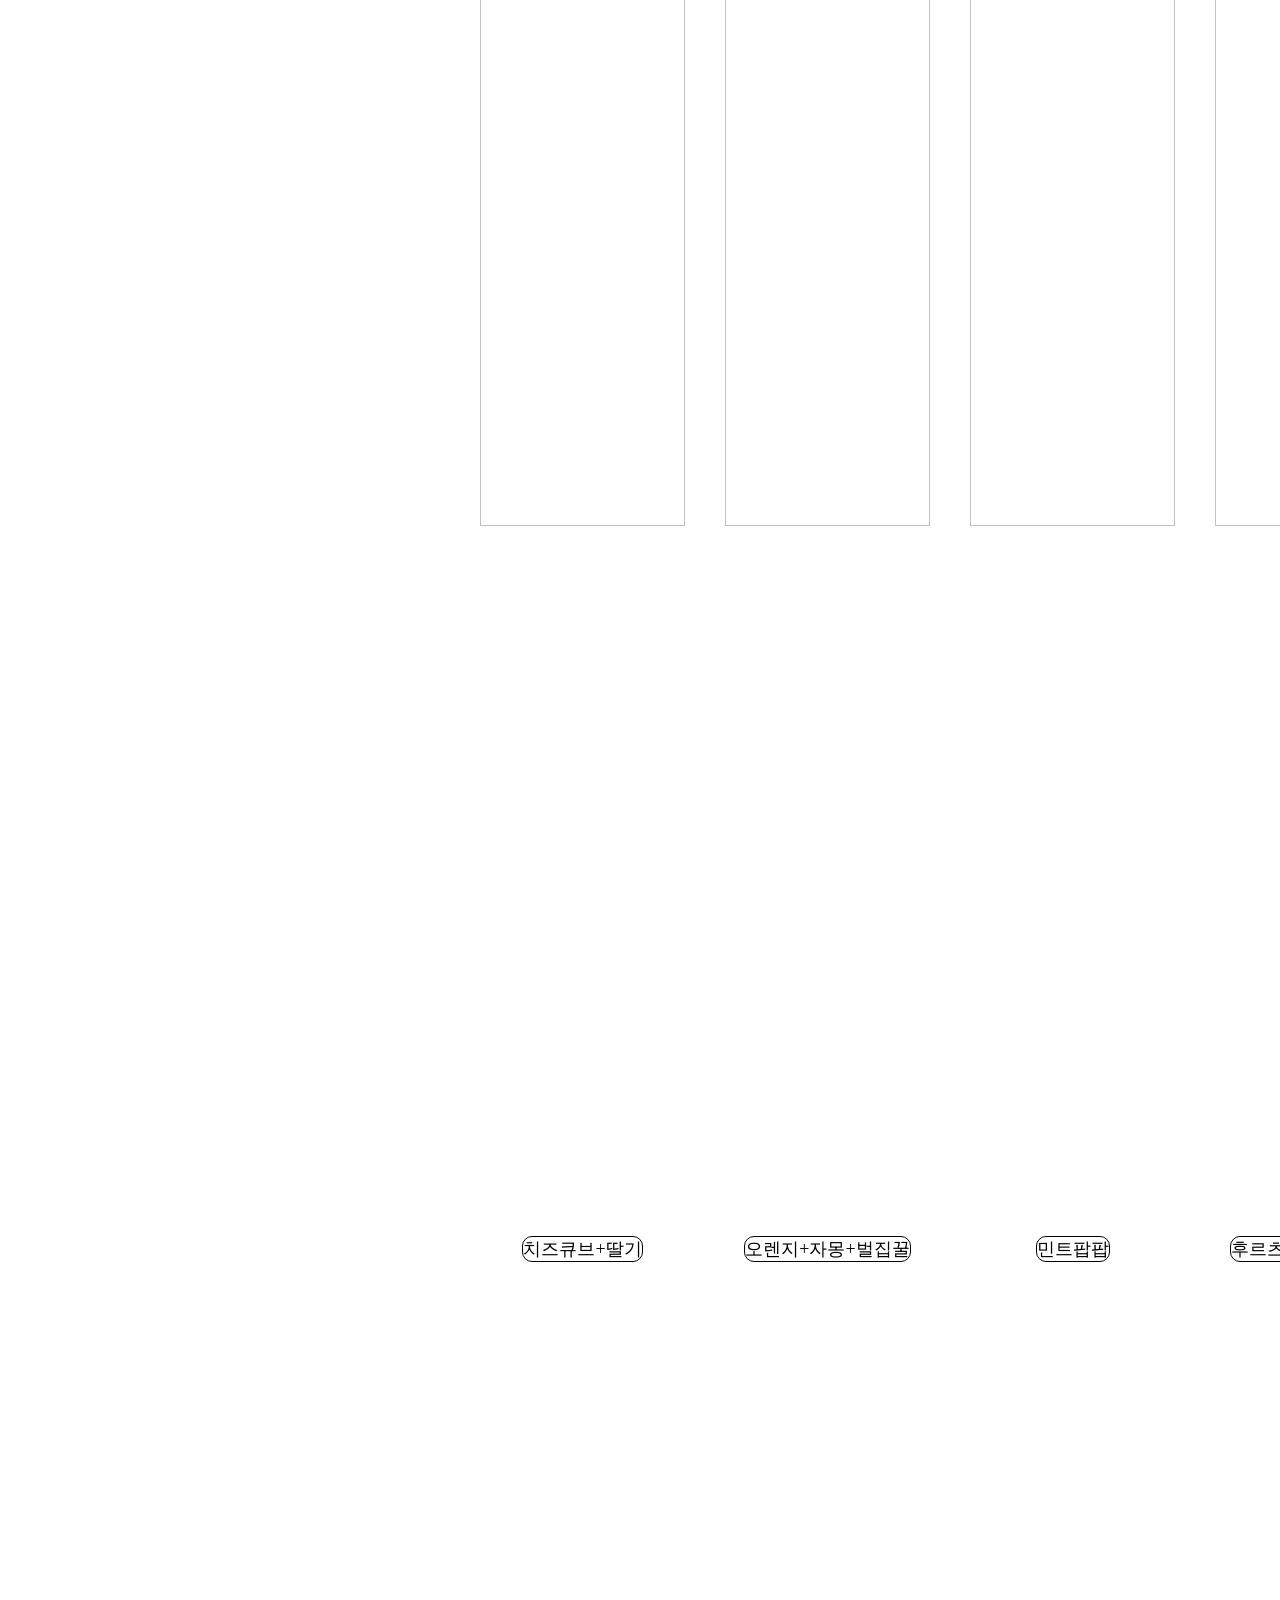
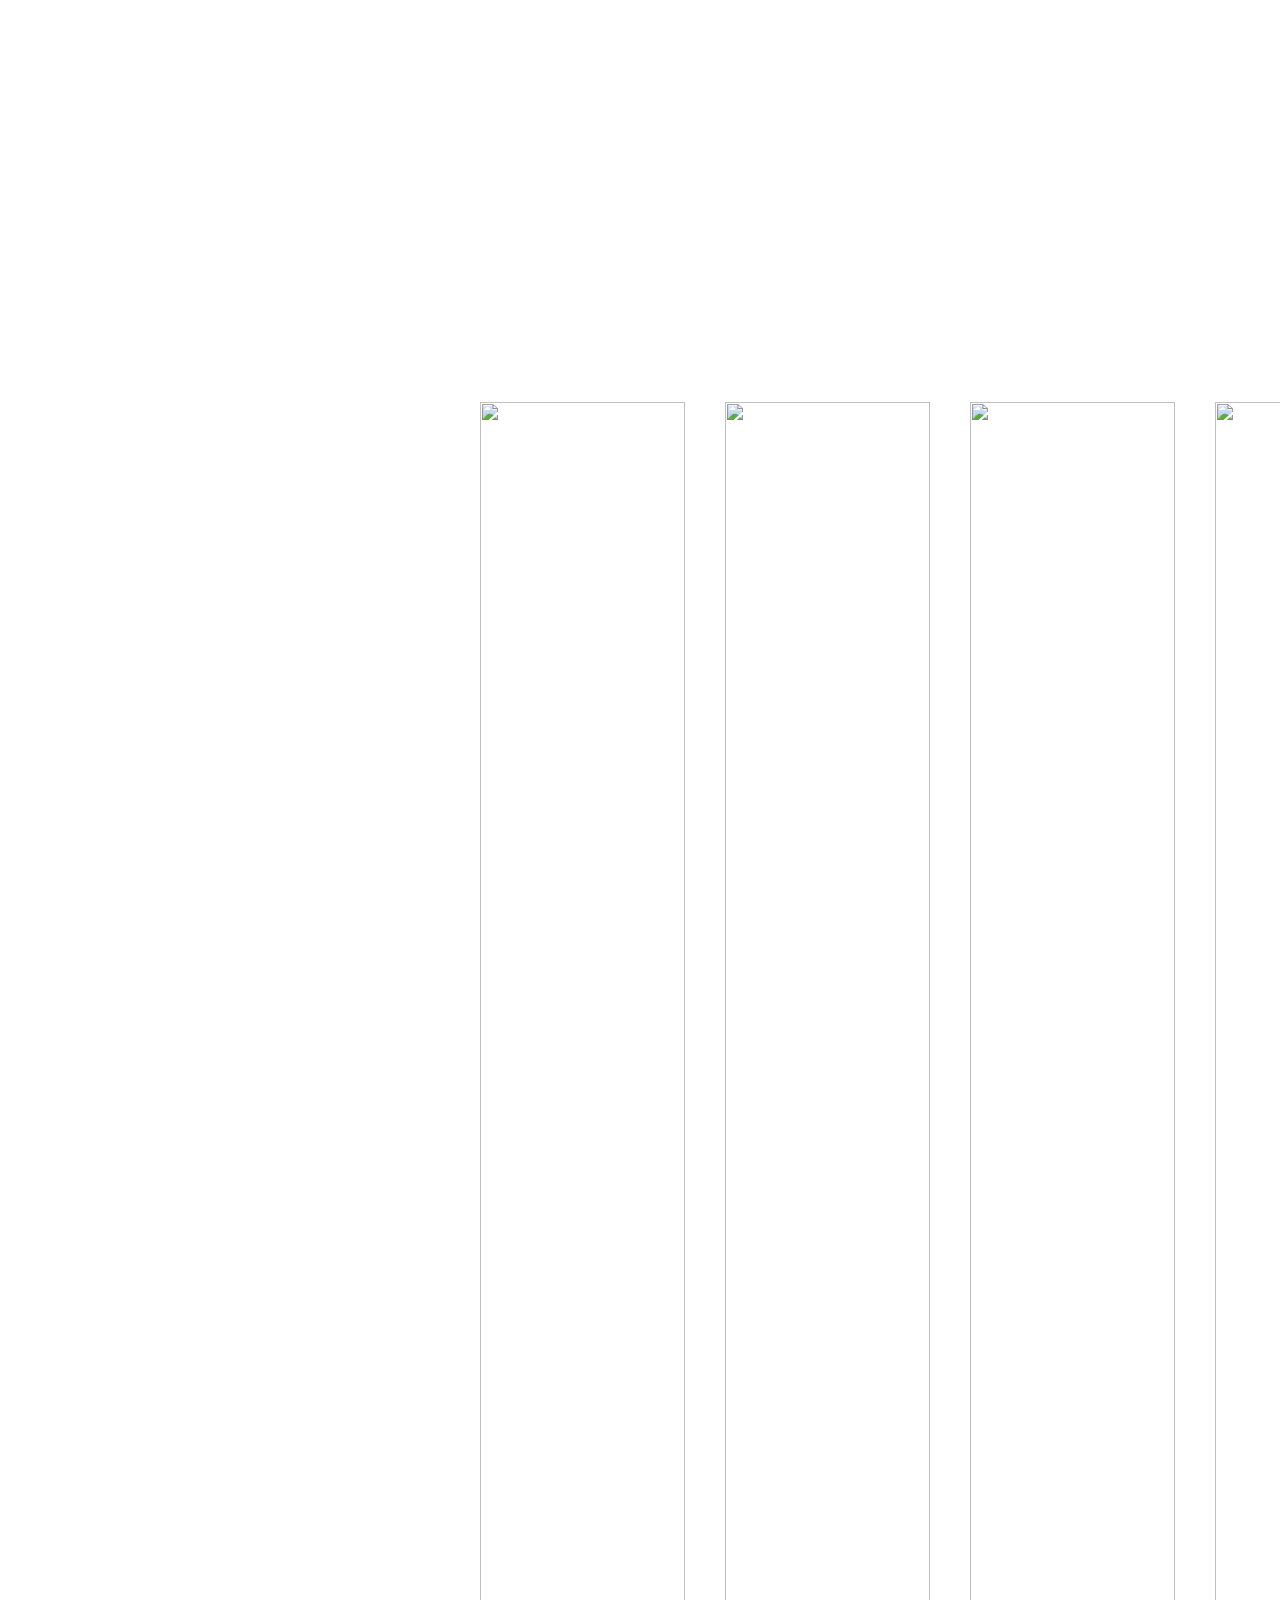
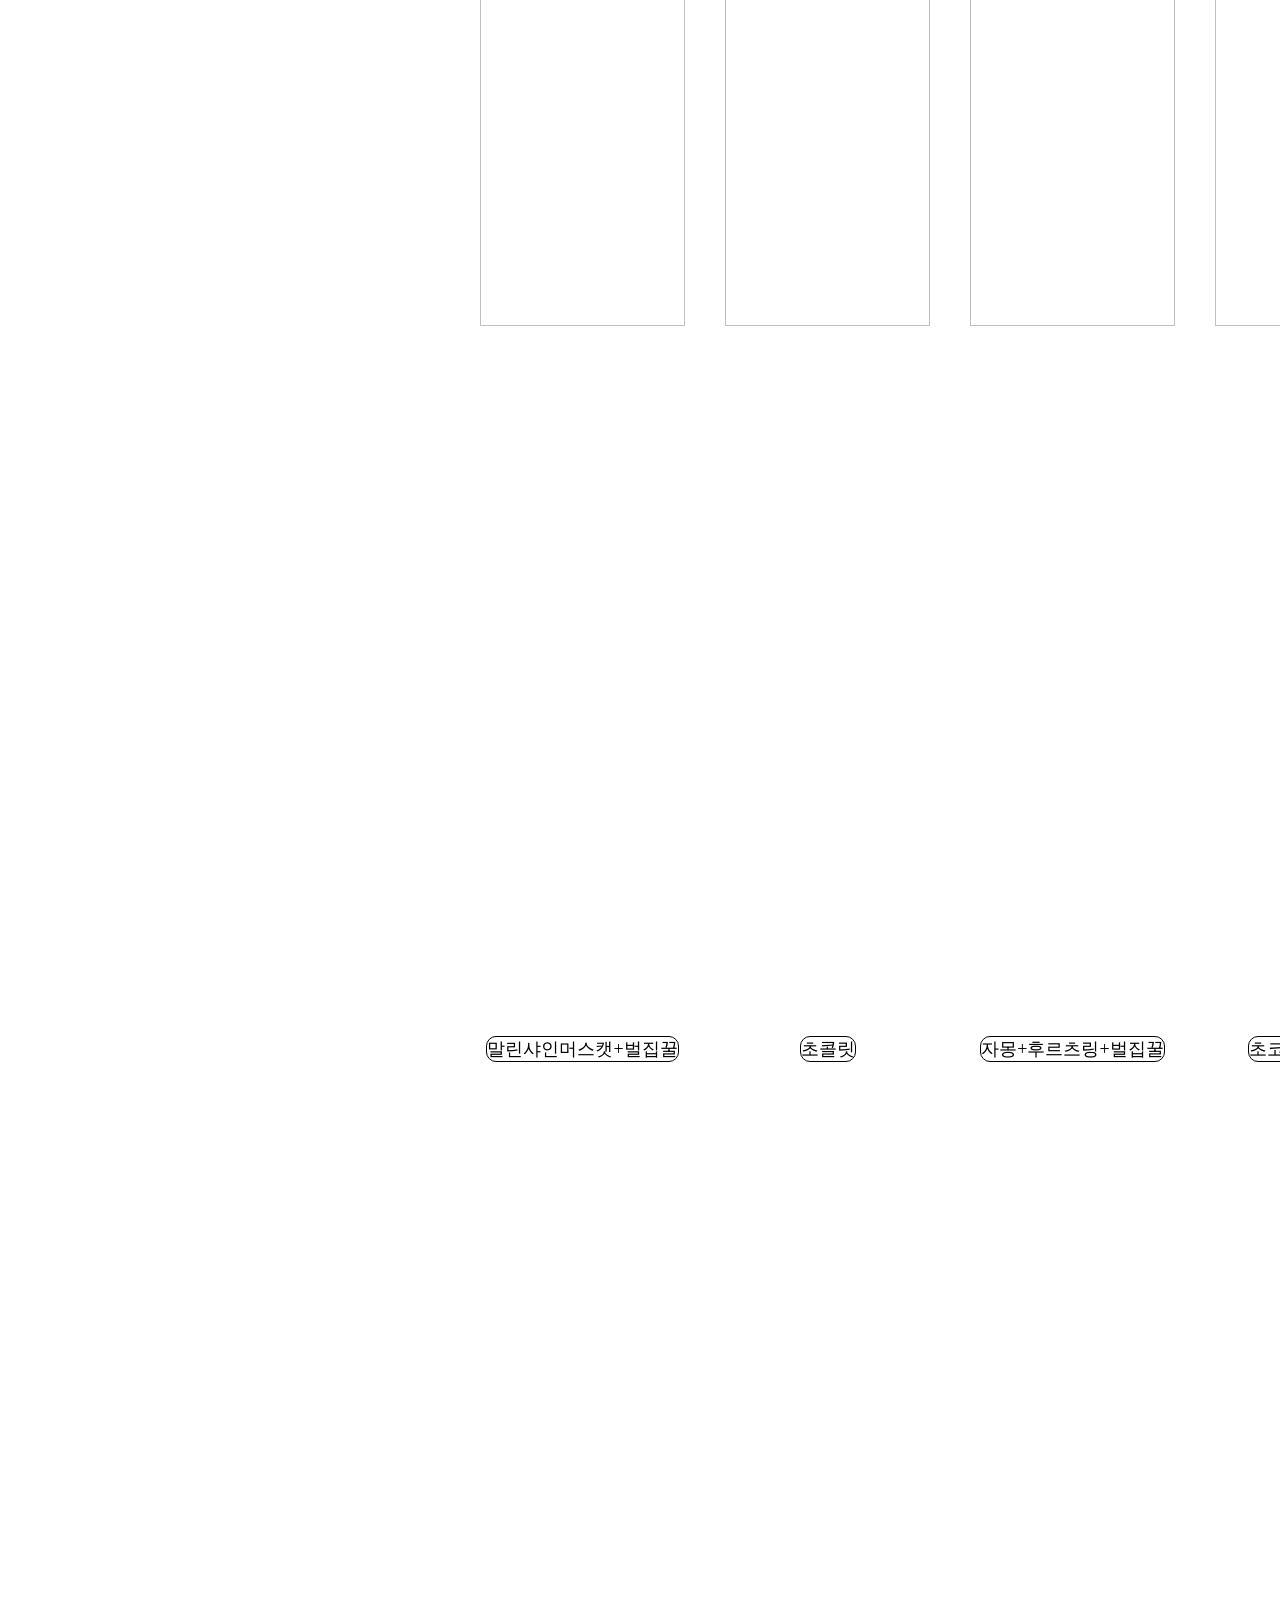
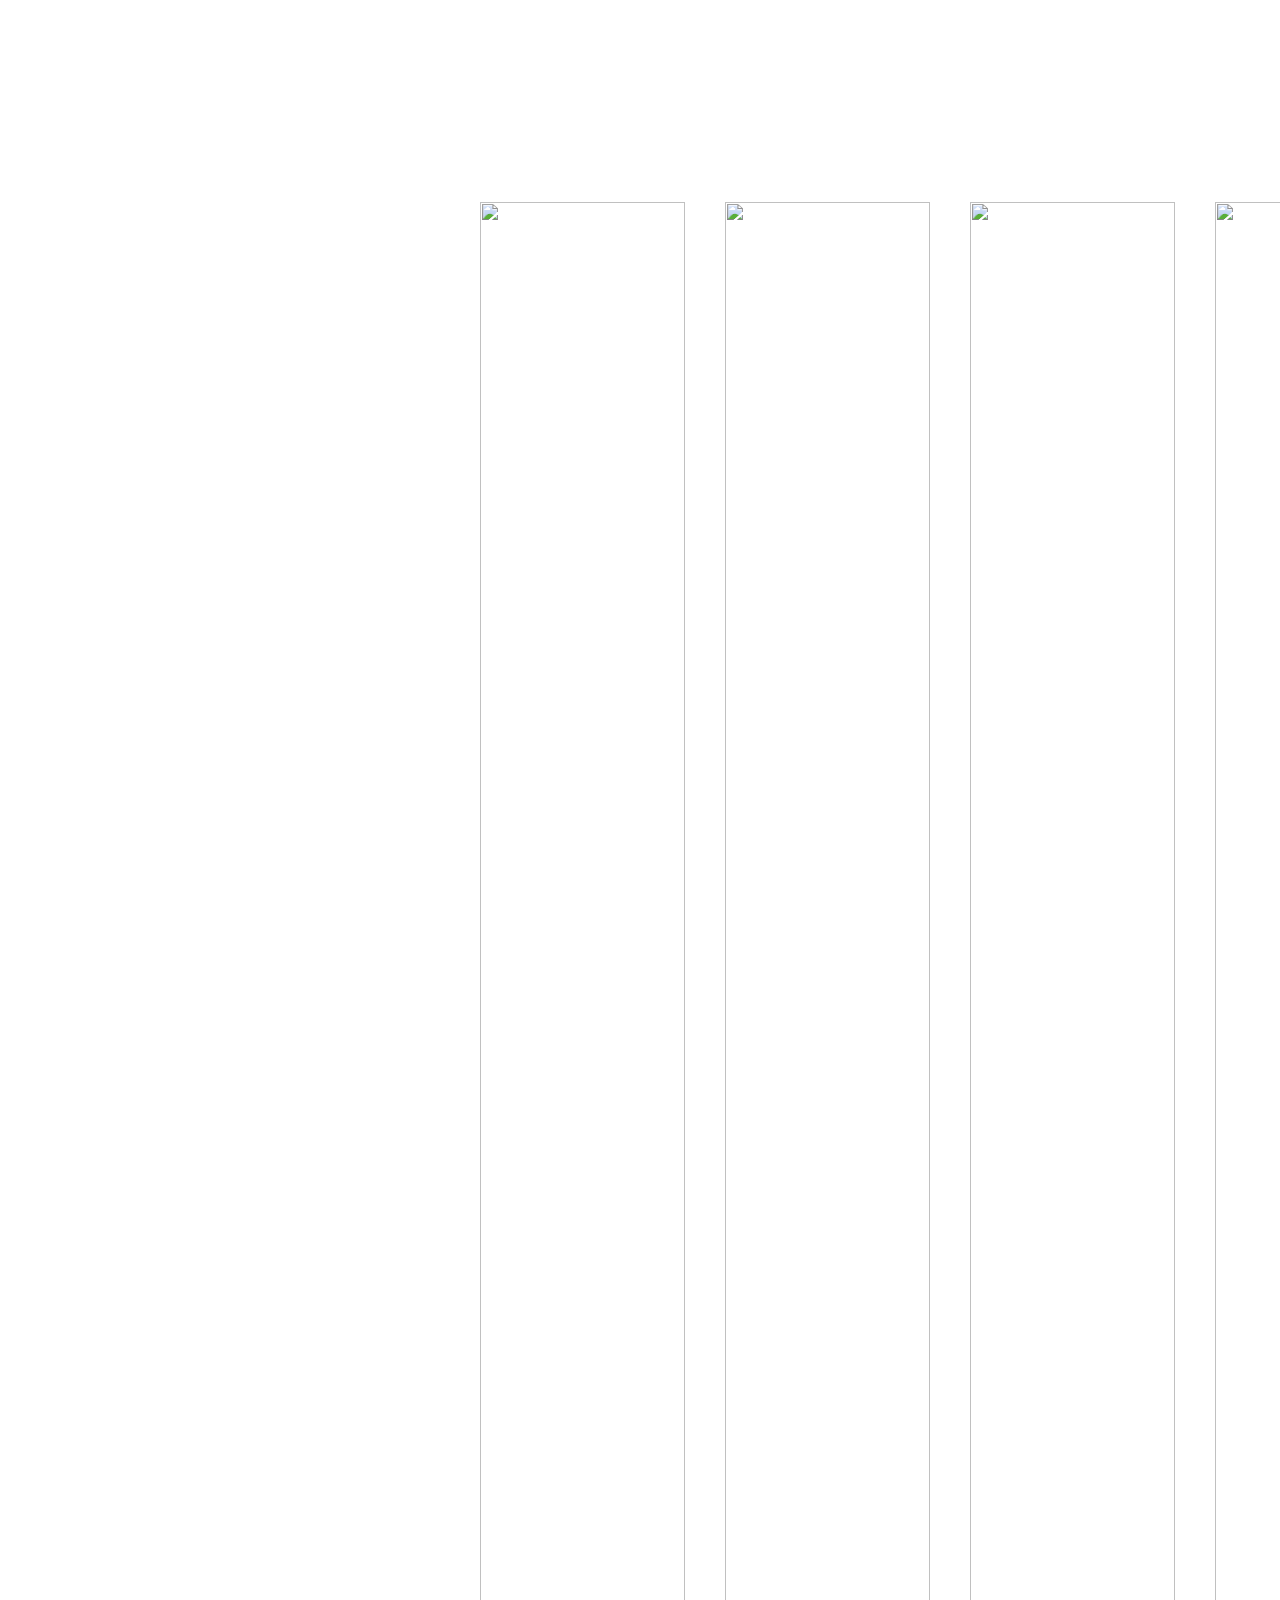
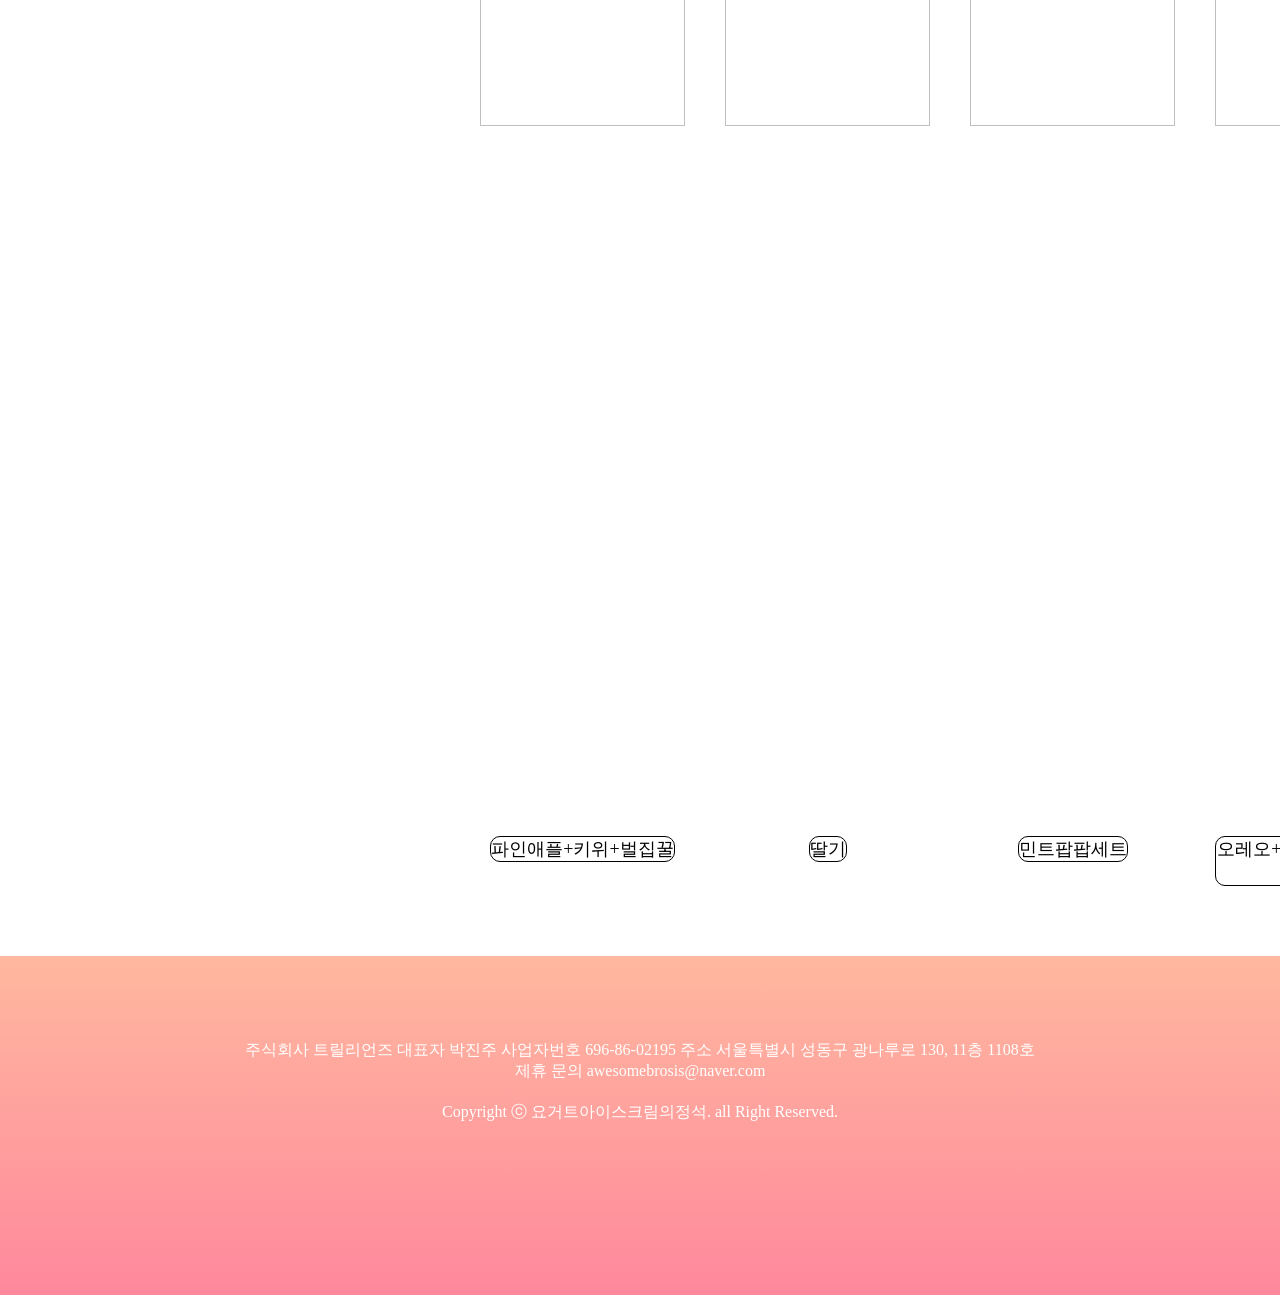
==== commit e82423d3: "first commit" ====
--- a/0924요아정.html
+++ b/0924요아정.html
@@ -1,196 +1,478 @@
 <!DOCTYPE html>
 <html lang="ko">
+
 <head>
     <meta charset="UTF-8">
     <meta http-equiv="X-UA-Compatible" content="IE=edge">
     <meta name="viewport" content="width=device-width, initial-scale=1.0">
     <title>Document</title>
     <style>
-        *{margin: 0;padding: 0;}
-        ul{list-style: none;}
-        a{color: #333;text-decoration: none;}
-        body{background-color: #fff;}
-        #wrap{width: 100%; height: 80px;margin: 0 auto;}
-        #wrap header{height: 80px;}
-        #wrap header .top{width: 1200px;margin: 0 auto;}
-        #wrap .logo{float: left;width: 128px; height: 80px;position: relative;top: 15px;}
-        #wrap .logo a{display: block;width: 100%;height: 100%;background-image: url(images/logonew.png);background-repeat: no-repeat;background-size: 128px 80px;position: absolute;top: 50%;transform: translateY(-50%);}
+        * {
+            margin: 0;
+            padding: 0;
+        }
+
+        ul {
+            list-style: none;
+        }
+
+        a {
+            color: #333;
+            text-decoration: none;
+        }
+
+        body {
+            background-color: #fff;
+        }
+
+        #wrap {
+            width: 100%;
+            height: 80px;
+            margin: 0 auto;
+        }
+
+        #wrap header {
+            height: 80px;
+        }
+
+        #wrap header .top {
+            width: 1200px;
+            margin: 0 auto;
+        }
+
+        #wrap .logo {
+            float: left;
+            width: 128px;
+            height: 80px;
+            position: relative;
+            top: 15px;
+        }
+
+        #wrap .logo a {
+            display: block;
+            width: 100%;
+            height: 100%;
+            background-image: url(images/logonew.png);
+            background-repeat: no-repeat;
+            background-size: 128px 80px;
+            position: absolute;
+            top: 50%;
+            transform: translateY(-50%);
+        }
+
         /* 로고그림 부위 정한거임 */
-        #wrap .menu{float: right;padding: 20px;}
-        #wrap .menu > ul{height: 50px;}
-        #wrap .menu > ul > li{float: left;position: relative;width: 142px;}
-        #wrap .menu > ul > li:last-child a{padding: 20px;}
-        #wrap .menu > ul > li:nth-child(6) a{width: 102px;height: 40px;}
-        #wrap .menu > ul > li > a{display: block;line-height: 100px;text-align: center;}
-        #wrap .menu > ul > li > a:hover{color: #F63C5A;font-weight: bold;}
-        #wrap .menu > ul > li > a::after{content: "";position: absolute;left: 30px; bottom: 0;width: 60%;height: 10px;border-radius: 20px 20px 0 0 ; background-color: #FFE7E7;transform: scaleX(0);transition: 0.5s;}
-        #wrap .menu > ul > li:hover > a::after{transform: scaleX(1);}
-        #wrap .menu > ul .sub{height: 0;overflow: hidden;transition: 0.5s;position: absolute;left: 0;top: 100px;width: 100%;z-index: 1;}
-        #wrap .menu > ul:hover .sub{height: 320px;padding: 20px 0;}
-        #wrap .menu > ul .sub li{line-height: 40px;text-align: center;}
-        #wrap .menu > ul .sub li:hover a{color: #F63C5A;display: block;}
-        .bg{position: absolute;left: 0;top: 100px;background-color: #fff;width: 100%;height: 0;transition: 0.5s;border-top: 1px solid transparent;}
+        #wrap .menu {
+            float: right;
+            padding: 20px;
+        }
+
+        #wrap .menu>ul {
+            height: 50px;
+        }
+
+        #wrap .menu>ul>li {
+            float: left;
+            position: relative;
+            width: 142px;
+        }
+
+        #wrap .menu>ul>li:last-child a {
+            padding: 20px;
+        }
+
+        #wrap .menu>ul>li:nth-child(6) a {
+            width: 102px;
+            height: 40px;
+        }
+
+        #wrap .menu>ul>li>a {
+            display: block;
+            line-height: 100px;
+            text-align: center;
+        }
+
+        #wrap .menu>ul>li>a:hover {
+            color: #F63C5A;
+            font-weight: bold;
+        }
+
+        #wrap .menu>ul>li>a::after {
+            content: "";
+            position: absolute;
+            left: 30px;
+            bottom: 0;
+            width: 60%;
+            height: 10px;
+            border-radius: 20px 20px 0 0;
+            background-color: #FFE7E7;
+            transform: scaleX(0);
+            transition: 0.5s;
+        }
+
+        #wrap .menu>ul>li:hover>a::after {
+            transform: scaleX(1);
+        }
+
+        #wrap .menu>ul .sub {
+            height: 0;
+            overflow: hidden;
+            transition: 0.5s;
+            position: absolute;
+            left: 0;
+            top: 100px;
+            width: 100%;
+            z-index: 1;
+        }
+
+        #wrap .menu>ul:hover .sub {
+            height: 320px;
+            padding: 20px 0;
+        }
+
+        #wrap .menu>ul .sub li {
+            line-height: 40px;
+            text-align: center;
+        }
+
+        #wrap .menu>ul .sub li:hover a {
+            color: #F63C5A;
+            display: block;
+        }
+
+        .bg {
+            position: absolute;
+            left: 0;
+            top: 100px;
+            background-color: #fff;
+            width: 100%;
+            height: 0;
+            transition: 0.5s;
+            border-top: 1px solid transparent;
+        }
+
         /*#wrap .mainbox{width: 960px;height: 175px;}*/
-        #wrap .mainbox{width: 1100px;height: 180px;margin: 0 auto;}
-        #wrap .mainbox .main_menu h2{font-size: 80px;font-weight: bold; color: #F63C5A;text-align: center;}
-        #wrap .mainbox .menulist{width: 529px;height: 30px; margin: 0 auto;padding: 40px 0;}
-        #wrap .mainbox .menulist ul{display: flex;justify-content: center;gap: 30px;font-weight: bold;}/*한글_작은토핑시그니처*/
-        #wrap .mainbox .menulist ul li a{color: #777;}
-        #wrap .mainbox .menulistbox{display: flex;margin: 0 auto;justify-content: center;padding: 50px 0;}/*토핑사진줄*/
-        #wrap .mainbox .menulistbox .txt{text-align: center;width: 286px;height: 317px;}/*영어_작은토핑초코*/
-        #wrap .mainbox .menulistbox .txt h3{font-size: 55px;
-    }/*영어_큰토핑*/
-        #wrap .mainbox .menulistbox .txt p{font-size: 20px;color: #555;line-height: 40px;}/*영어_작은초코칩*/
-        #wrap .mainbox .imgbox{display: flex;justify-content: center;position: relative;}
-        #wrap .mainbox .imgbox ul{padding: 0 10px;text-align: center;}
-        #wrap .mainbox .imgbox ul:nth-child(1) img{}
-        #wrap .mainbox .imgbox ul li > p{font-size: 18px;color: #111;}
-        #wrap .mainbox .imgbox ul li:nth-child(2) img{padding: 10px;}
-        #wrap .mainbox .imgbox ul p{font-size: 15px;color: #777;padding: 4px;}
-
-        #wrap .middle{width: 1900px;}
-        #wrap .middle img:first-child{width: 100%;height: 1524px; padding: 700px 0;}
-        #wrap .middle img:nth-child(2){}
-        #wrap .middle .text img{width: 573px;height: 170px;}
-
-        #wrap .bottom{width: 100%;height: 339px; background: linear-gradient(#FFB89F, #FF889C);}
-        #wrap .bottom ul li{color: #fff;}
-        #wrap .bottom ul li:last-child{padding: 20px;}
-        #wrap .bottom ul li img{width: 107px;padding-bottom: 20px;}
-        #wrap .bottom ul{text-align: center;padding: 60px;}
-
-        .allmenubox{width: 1200px;height: 100%;display: flex;justify-content: center;align-items: center;margin: 0 auto;}
-        .allmenubox .menus{display: grid;grid-template-columns: repeat(4,1fr);grid-template-rows: repeat(6,auto);gap: 20px;width: 80%;}
-        .item{display: flex;flex-direction: column;align-items: center;padding: 10px;font-size: 18px;text-align: center;}
-        .item img{width: 237px;height: 237px;object-fit: contain;margin-bottom: 10px;}
-        .item p{margin: 0;border: 1px solid #000;border-radius: 10px;}
-
+        #wrap .mainbox {
+            width: 1100px;
+            height: 180px;
+            margin: 0 auto;
+        }
+
+        #wrap .mainbox .main_menu h2 {
+            font-size: 80px;
+            font-weight: bold;
+            color: #F63C5A;
+            text-align: center;
+        }
+
+        #wrap .mainbox .menulist {
+            width: 529px;
+            height: 30px;
+            margin: 0 auto;
+            padding: 40px 0;
+        }
+
+        #wrap .mainbox .menulist ul {
+            display: flex;
+            justify-content: center;
+            gap: 30px;
+            font-weight: bold;
+        }
+
+        /*한글_작은토핑시그니처*/
+        #wrap .mainbox .menulist ul li a {
+            color: #777;
+        }
+
+        #wrap .mainbox .menulistbox {
+            display: flex;
+            margin: 0 auto;
+            justify-content: center;
+            padding: 50px 0;
+        }
+
+        /*토핑사진줄*/
+        #wrap .mainbox .menulistbox .txt {
+            text-align: center;
+            width: 286px;
+            height: 317px;
+        }
+
+        /*영어_작은토핑초코*/
+        #wrap .mainbox .menulistbox .txt h3 {
+            font-size: 55px;
+        }
+
+        /*영어_큰토핑*/
+        #wrap .mainbox .menulistbox .txt p {
+            font-size: 20px;
+            color: #555;
+            line-height: 40px;
+        }
+
+        /*영어_작은초코칩*/
+        #wrap .mainbox .imgbox {
+            display: flex;
+            justify-content: center;
+            position: relative;
+        }
+
+        #wrap .mainbox .imgbox ul {
+            padding: 0 10px;
+            text-align: center;
+        }
+
+        #wrap .mainbox .imgbox ul:nth-child(1) img {}
+
+        #wrap .mainbox .imgbox ul li>p {
+            font-size: 18px;
+            color: #111;
+        }
+
+        #wrap .mainbox .imgbox ul li:nth-child(2) img {
+            padding: 10px;
+        }
+
+        #wrap .mainbox .imgbox ul p {
+            font-size: 15px;
+            color: #777;
+            padding: 4px;
+        }
+
+        #wrap .middle {
+            width: 1900px;
+        }
+
+        #wrap .middle img:first-child {
+            width: 100%;
+            height: 1524px;
+            padding: 700px 0;
+        }
+
+        #wrap .middle img:nth-child(2) {}
+
+        #wrap .middle .text img {
+            width: 573px;
+            height: 170px;
+        }
+
+        #wrap .bottom {
+            width: 100%;
+            height: 339px;
+            background: linear-gradient(#FFB89F, #FF889C);
+        }
+
+        #wrap .bottom ul li {
+            color: #fff;
+        }
+
+        #wrap .bottom ul li:last-child {
+            padding: 20px;
+        }
+
+        #wrap .bottom ul li img {
+            width: 107px;
+            padding-bottom: 20px;
+        }
+
+        #wrap .bottom ul {
+            text-align: center;
+            padding: 60px;
+        }
+
+        .allmenubox {
+            width: 1200px;
+            height: 100%;
+            display: flex;
+            justify-content: center;
+            align-items: center;
+            margin: 0 auto;
+        }
+
+        .allmenubox .menus {
+            display: grid;
+            grid-template-columns: repeat(4, 1fr);
+            grid-template-rows: repeat(6, auto);
+            gap: 20px;
+            width: 80%;
+        }
+
+        .item {
+            display: flex;
+            flex-direction: column;
+            align-items: center;
+            padding: 10px;
+            font-size: 18px;
+            text-align: center;
+        }
+
+        .item img {
+            width: 237px;
+            height: 237px;
+            object-fit: contain;
+            margin-bottom: 10px;
+        }
+
+        .item p {
+            margin: 0;
+            border: 1px solid #000;
+            border-radius: 10px;
+        }
     </style>
 </head>
+
 <body>
     <div id="wrap">
-    <header>
-        <div class="top">
-        <div class="logo"><a href="#"></a></div>
-        <div class="menu">
-            <ul>
-                <li><a href="#">브랜드</a>
-                <ul class="sub">
-                    <li><a href="#">브랜드소개</a></li>
-                </ul>
-            </li>
-                <li><a href="#">메뉴&매장</a>
-                <ul class="sub">
-                    <li><a href="#">메뉴</a></li>
-                    <li><a href="#">매장</a></li>
-                </ul>
-            </li>
-                <li><a href="#">멤버쉽</a>
-                <ul class="sub">
-                    <li><a href="#">멤버쉽 혜택</a></li>
-                    <li><a href="#">멤버쉽 단계</a></li>
-                    <li><a href="#">앱APP</a></li>
-                </ul>
-            </li>
-                <li><a href="#">커뮤니티</a>
-                <ul class="sub">
-                    <li><a href="#">공지사항</a></li>
-                    <li><a href="#">이벤트</a></li>
-                    <li><a href="#">Q&A</a></li>
-                </ul>
-                </li>
-                <li><a href="#">창업</a>
-                    <ul class="sub">
-                        <li><a href="#">창업 성공사례</a></li>
-                        <li><a href="#">가맹문의</a></li>
+        <header>
+            <div class="top">
+                <div class="logo"><a href="#"></a></div>
+                <div class="menu">
+                    <ul>
+                        <li><a href="#">브랜드</a>
+                            <ul class="sub">
+                                <li><a href="#">브랜드소개</a></li>
+                            </ul>
+                        </li>
+                        <li><a href="#">메뉴&매장</a>
+                            <ul class="sub">
+                                <li><a href="#">메뉴</a></li>
+                                <li><a href="#">매장</a></li>
+                            </ul>
+                        </li>
+                        <li><a href="#">멤버쉽</a>
+                            <ul class="sub">
+                                <li><a href="#">멤버쉽 혜택</a></li>
+                                <li><a href="#">멤버쉽 단계</a></li>
+                                <li><a href="#">앱APP</a></li>
+                            </ul>
+                        </li>
+                        <li><a href="#">커뮤니티</a>
+                            <ul class="sub">
+                                <li><a href="#">공지사항</a></li>
+                                <li><a href="#">이벤트</a></li>
+                                <li><a href="#">Q&A</a></li>
+                            </ul>
+                        </li>
+                        <li><a href="#">창업</a>
+                            <ul class="sub">
+                                <li><a href="#">창업 성공사례</a></li>
+                                <li><a href="#">가맹문의</a></li>
+                            </ul>
+                        </li>
+                        <li><a href="#"><img src="images/ping.png" alt=""></a>
+                        </li>
                     </ul>
-            </li>
-                <li><a href="#"><img src="images/ping.png" alt=""></a>
-            </li>
-            </ul>
-        <div class="bg"></div>
-    </div>
-        </div>
-        <div class="mainbox">
-            <div class="main_menu"><h2>Yogurt Icecream's Menu</h2></div>
-            <div class="menulist">
+                    <div class="bg"></div>
+                </div>
+            </div>
+            <div class="mainbox">
+                <div class="main_menu">
+                    <h2>Yogurt Icecream's Menu</h2>
+                </div>
+                <div class="menulist">
+                    <ul>
+                        <li><a href="">토핑</a></li>
+                        <li><a href="">시그니처</a></li>
+                        <li><a href="">요거트 아이스크림</a></li>
+                        <li><a href="">그릭요거트</a></li>
+                    </ul>
+                </div>
+                <div class="menulistbox">
+                    <div class="txt">
+                        <h3>TOPPING</h3>
+                        <p>CHOCO</p>
+                        <p>CHIPS</p>
+                        <p>FRUIT</p>
+                        <p>POPS</p>
+                    </div>
+                    <div class="imgbox">
+                        <ul>
+                            <img src="images/left.png" alt="">
+                        </ul>
+                        <ul>
+                            <li><img src="images/jam.png" alt="">
+                                <p>자몽</p>
+                            </li>
+                            <li><img src="images/name_box.png" alt=""></li>
+                            <p>상큼하고 달달한 빨간 생자몽!</p>
+                        </ul>
+                        <ul>
+                            <li><img src="images/str.png" alt=""></li>
+                            <li><img src="images/name_box.png" alt=""></li>
+                            <p>달콤함의 정석, 생딸기!</p>
+                        </ul>
+                        <ul>
+                            <li><img src="images/fin.png" alt=""></li>
+                            <li><img src="images/name_box.png" alt=""></li>
+                            <p>새콤달콤 이국적인 맛, 파인애플!</p>
+                        </ul>
+                        <ul>
+                            <li><img src="images/jam.png" alt=""></li>
+                            <li><img src="images/name_box.png" alt=""></li>
+                            <p>부드러운 달콤함, 바나나!</p>
+                        </ul>
+                        <ul>
+                            <img src="images/right.png" alt="">
+                        </ul>
+                    </div>
+                </div>
+            </div>
+            <div class="middle">
+                <img src="images/backgroundall.png" alt="">
+                <img src="images/yyic.png" alt="">
+                <div class="text">
+                    <img src="images/menutxt.png" alt="">
+                </div>
+                <div class="allmenubox">
+                    <div class="menus">
+                        <div class="item"><img src="images/m1.png" alt="">
+                            <p>치즈큐브+딸기</p>
+                        </div>
+                        <div class="item"><img src="images/m2.png" alt="">
+                            <p>오렌지+자몽+벌집꿀</p>
+                        </div>
+                        <div class="item"><img src="images/m3.png" alt="">
+                            <p>민트팝팝</p>
+                        </div>
+                        <div class="item"><img src="images/m4.png" alt="">
+                            <p>후르츠링+샤인머스캣</p>
+                        </div>
+                        <div class="item"><img src="images/m5.png" alt="">
+                            <p>말린샤인머스캣+벌집꿀</p>
+                        </div>
+                        <div class="item"><img src="images/m6.png" alt="">
+                            <p>초콜릿</p>
+                        </div>
+                        <div class="item"><img src="images/m7.png" alt="">
+                            <p>자몽+후르츠링+벌집꿀</p>
+                        </div>
+                        <div class="item"><img src="images/m8.png" alt="">
+                            <p>초코쉘+딸기팝팝</p>
+                        </div>
+                        <div class="item"><img src="images/m9.png" alt="">
+                            <p>파인애플+키위+벌집꿀</p>
+                        </div>
+                        <div class="item"><img src="images/m10.png" alt="">
+                            <p>딸기</p>
+                        </div>
+                        <div class="item"><img src="images/m11.png" alt="">
+                            <p>민트팝팝세트</p>
+                        </div>
+                        <div class="item"><img src="images/m12.png" alt="">
+                            <p>오레오+오레오크럼블+몰티져스</p>
+                        </div>
+                    </div>
+                </div>
+            </div>
+            <div class="bottom">
                 <ul>
-                    <li><a href="">토핑</a></li>
-                    <li><a href="">시그니처</a></li>
-                    <li><a href="">요거트 아이스크림</a></li>
-                    <li><a href="">그릭요거트</a></li>
+                    <li><img src="images/footer_01.png" alt=""></li>
+                    <li>주식회사 트릴리언즈 대표자 박진주 사업자번호 696-86-02195 주소 서울특별시 성동구 광나루로 130, 11층 1108호</li>
+                    <li>제휴 문의 awesomebrosis@naver.com</li>
+                    <li>Copyright ⓒ 요거트아이스크림의정석. all Right Reserved.</li>
                 </ul>
             </div>
-            <div class="menulistbox">
-                <div class="txt">
-                    <h3>TOPPING</h3>
-                    <p>CHOCO</p>
-                    <p>CHIPS</p>
-                    <p>FRUIT</p>
-                    <p>POPS</p>
-                </div>
-                <div class="imgbox">
-                    <ul>
-                        <img src="images/left.png" alt="">
-                    </ul>
-                    <ul>
-                        <li><img src="images/jam.png" alt=""><p>자몽</p></li>
-                        <li><img src="images/name_box.png" alt=""></li>
-                        <p>상큼하고 달달한 빨간 생자몽!</p>
-                    </ul>
-                    <ul>
-                        <li><img src="images/str.png" alt=""></li>
-                        <li><img src="images/name_box.png" alt=""></li>
-                        <p>달콤함의 정석, 생딸기!</p>
-                    </ul>
-                    <ul>
-                        <li><img src="images/fin.png" alt=""></li>
-                        <li><img src="images/name_box.png" alt=""></li>
-                        <p>새콤달콤 이국적인 맛, 파인애플!</p>
-                    </ul>
-                    <ul>
-                        <li><img src="images/jam.png" alt=""></li>
-                        <li><img src="images/name_box.png" alt=""></li>
-                        <p>부드러운 달콤함, 바나나!</p>
-                    </ul>
-                    <ul>
-                        <img src="images/right.png" alt="">
-                    </ul>
-                </div>
-            </div>
-        </div>
-        <div class="middle">
-            <img src="images/backgroundall.png" alt="">
-            <img src="images/yyic.png" alt="">
-            <div class="text">
-                <img src="images/menutxt.png" alt="">
-            </div>
-            <div class="allmenubox">
-                <div class="menus">
-                    <div class="item"><img src="images/m1.png" alt=""><p>치즈큐브+딸기</p></div>
-                    <div class="item"><img src="images/m2.png" alt=""><p>오렌지+자몽+벌집꿀</p></div>
-                    <div class="item"><img src="images/m3.png" alt=""><p>민트팝팝</p></div>
-                    <div class="item"><img src="images/m4.png" alt=""><p>후르츠링+샤인머스캣</p></div>
-                    <div class="item"><img src="images/m5.png" alt=""><p>말린샤인머스캣+벌집꿀</p></div>
-                    <div class="item"><img src="images/m6.png" alt=""><p>초콜릿</p></div>
-                    <div class="item"><img src="images/m7.png" alt=""><p>자몽+후르츠링+벌집꿀</p></div>
-                    <div class="item"><img src="images/m8.png" alt=""><p>초코쉘+딸기팝팝</p></div>
-                    <div class="item"><img src="images/m9.png" alt=""><p>파인애플+키위+벌집꿀</p></div>
-                    <div class="item"><img src="images/m10.png" alt=""><p>딸기</p></div>
-                    <div class="item"><img src="images/m11.png" alt=""><p>민트팝팝세트</p></div>
-                    <div class="item"><img src="images/m12.png" alt=""><p>오레오+오레오크럼블+몰티져스</p></div>
-                </div>
-            </div>
-        </div>
-        <div class="bottom">
-            <ul>
-                <li><img src="images/footer_01.png" alt=""></li>
-                <li>주식회사 트릴리언즈  대표자 박진주   사업자번호 696-86-02195  주소 서울특별시 성동구 광나루로 130, 11층 1108호</li>
-                <li>제휴 문의 awesomebrosis@naver.com</li>
-                <li>Copyright ⓒ 요거트아이스크림의정석. all Right Reserved.</li>
-            </ul>
-        </div>
-    </header>
+        </header>
     </div>
 </body>
+
 </html>
